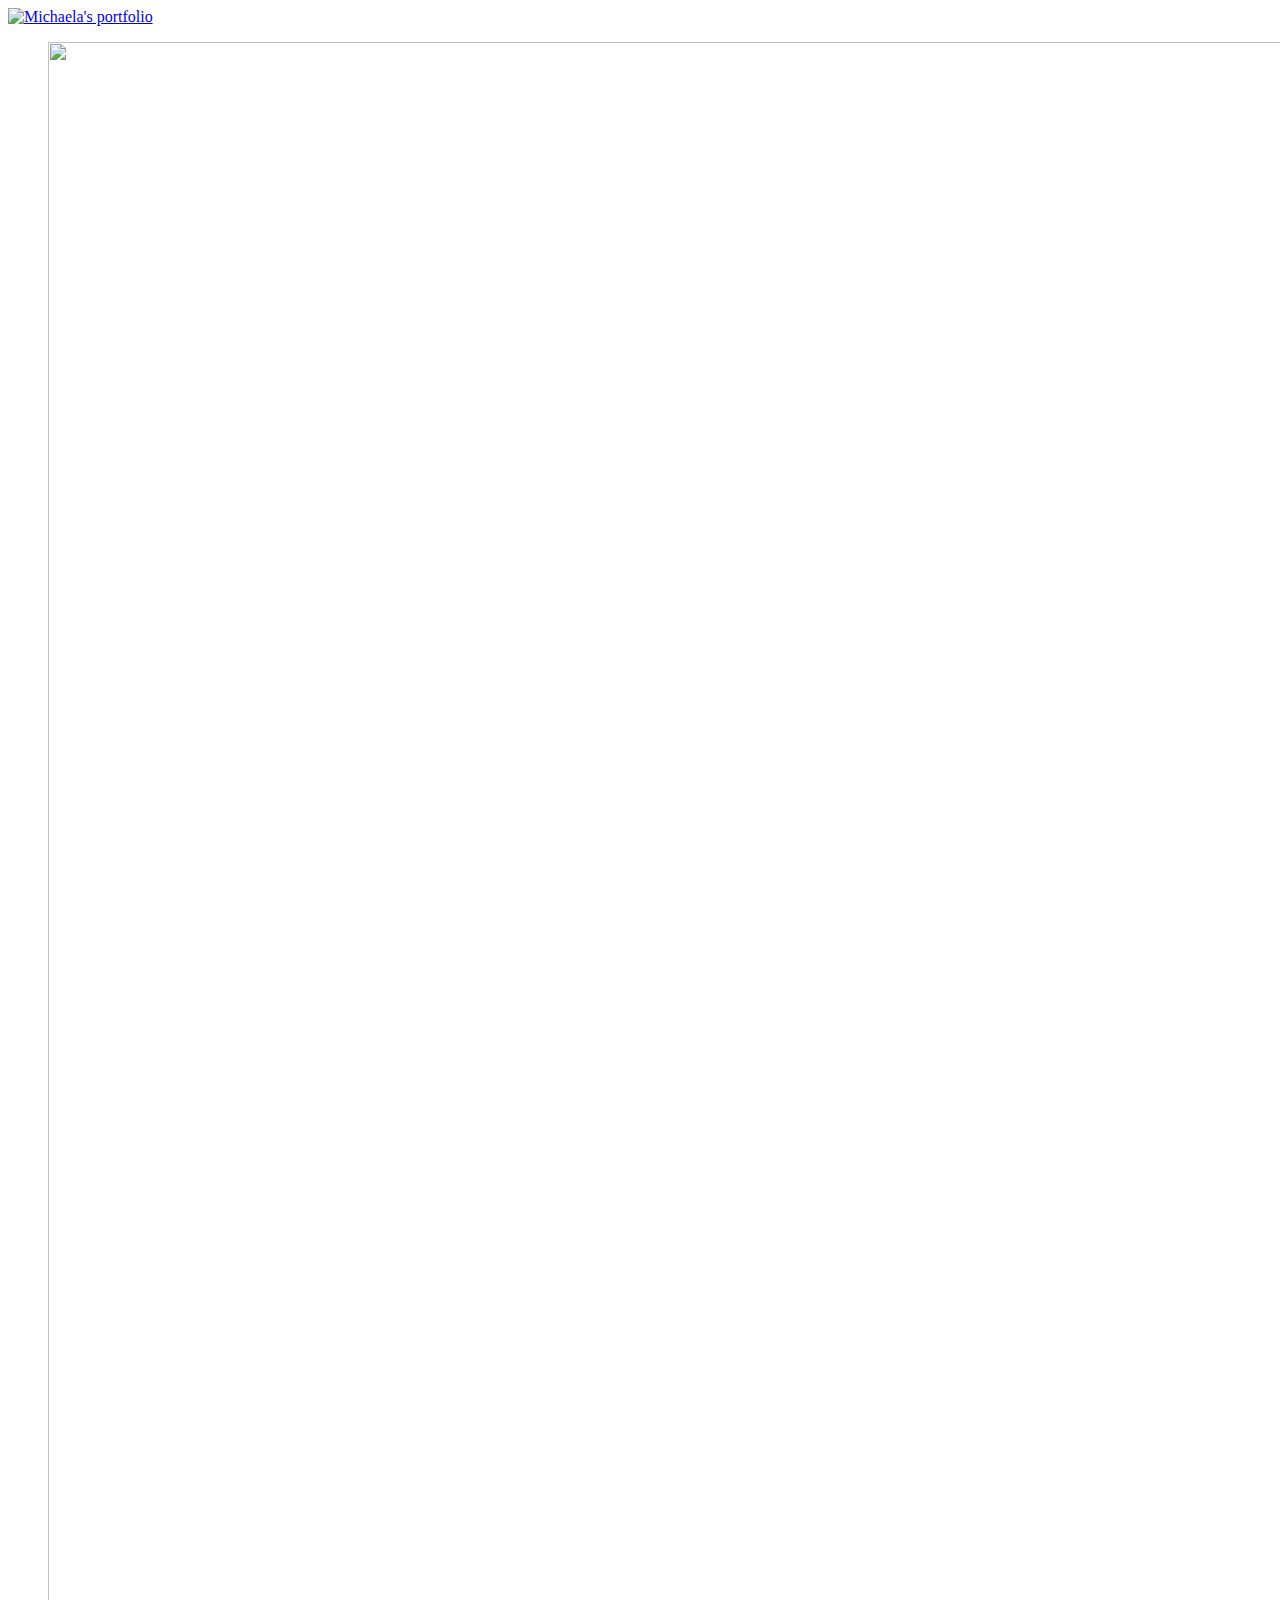
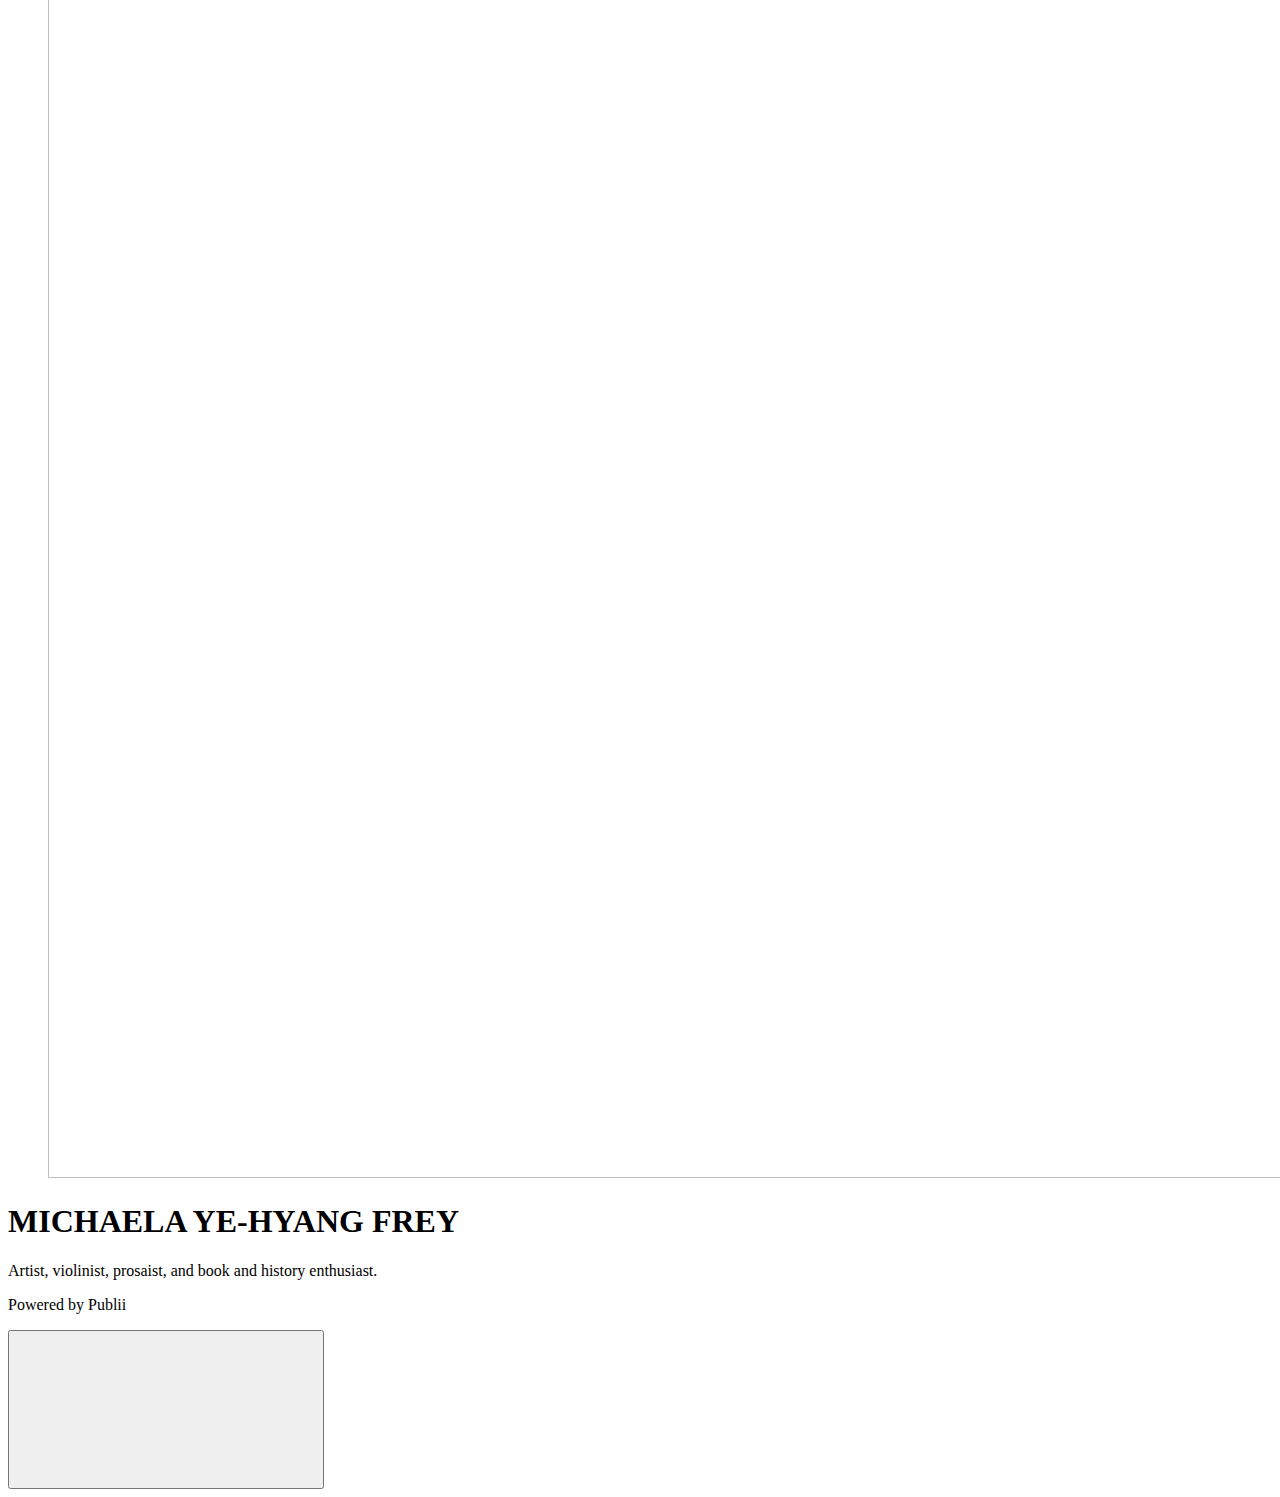
==== index.html @ c2084ca4 "Updated from Publii" ====
<!DOCTYPE html><html lang="en-gb"><head><meta charset="utf-8"><meta http-equiv="X-UA-Compatible" content="IE=edge"><meta name="viewport" content="width=device-width,initial-scale=1"><title>Michaela&#x27;s portfolio</title><meta name="description" content="The humble abode of an enthusiastic writer."><meta name="generator" content="Publii Open-Source CMS for Static Site"><link rel="canonical" href="https://micha.arceus.day/"><link rel="alternate" type="application/atom+xml" href="https://micha.arceus.day/feed.xml"><link rel="alternate" type="application/json" href="https://micha.arceus.day/feed.json"><meta property="og:title" content="Michaela's portfolio"><meta property="og:image" content="https://micha.arceus.day/media/website/strawberry.png"><meta property="og:image:width" content="20"><meta property="og:image:height" content="20"><meta property="og:site_name" content="Michaela's portfolio"><meta property="og:description" content="The humble abode of an enthusiastic writer."><meta property="og:url" content="https://micha.arceus.day/"><meta property="og:type" content="website"><link rel="preload" href="https://micha.arceus.day/assets/dynamic/fonts/sourcecodepro/sourcecodepro.woff2" as="font" type="font/woff2" crossorigin><link rel="stylesheet" href="https://micha.arceus.day/assets/css/style.css?v=00cc5878ca796b5f8dd4d20755d69d05"><script type="application/ld+json">{"@context":"http://schema.org","@type":"Organization","name":"Michaela's portfolio","logo":"https://micha.arceus.day/media/website/strawberry.png","url":"https://micha.arceus.day/"}</script><noscript><style>img[loading] {
                    opacity: 1;
                }</style></noscript></head><body><div class="site-container"><header class="top" id="js-header"><a class="logo" href="https://micha.arceus.day/"><img src="https://micha.arceus.day/media/website/strawberry.png" alt="Michaela&#x27;s portfolio" width="20" height="20"></a></header><main><div class="hero"><figure class="hero__image hero__image--overlay"><img src="https://micha.arceus.day/media/website/DSC01634.JPEG" srcset="https://micha.arceus.day/media/website/responsive/DSC01634-xs.JPEG 300w, https://micha.arceus.day/media/website/responsive/DSC01634-sm.JPEG 480w, https://micha.arceus.day/media/website/responsive/DSC01634-md.JPEG 768w, https://micha.arceus.day/media/website/responsive/DSC01634-lg.JPEG 1024w, https://micha.arceus.day/media/website/responsive/DSC01634-xl.JPEG 1360w, https://micha.arceus.day/media/website/responsive/DSC01634-2xl.JPEG 1600w" sizes="100vw" loading="eager" width="3648" height="2736" alt=""></figure><header class="hero__content"><div class="wrapper"><h1>MICHAELA YE-HYANG FREY</h1><p>Artist, violinist, prosaist, and book and history enthusiast.</p></div></header></div><div class="feed"></div></main><footer class="footer"><div class="footer__copyright"><p>Powered by Publii</p></div><button onclick="backToTopFunction()" id="backToTop" class="footer__bttop" aria-label="Back to top" title="Back to top"><svg><use xlink:href="https://micha.arceus.day/assets/svg/svg-map.svg#toparrow"/></svg></button></footer></div><script defer="defer" src="https://micha.arceus.day/assets/js/scripts.min.js?v=f47c11534595205f20935f0db2a62a85"></script><script>window.publiiThemeMenuConfig={mobileMenuMode:'sidebar',animationSpeed:300,submenuWidth: 'auto',doubleClickTime:500,mobileMenuExpandableSubmenus:true,relatedContainerForOverlayMenuSelector:'.top'};</script><script>var images = document.querySelectorAll('img[loading]');
        for (var i = 0; i < images.length; i++) {
            if (images[i].complete) {
                images[i].classList.add('is-loaded');
            } else {
                images[i].addEventListener('load', function () {
                    this.classList.add('is-loaded');
                }, false);
            }
        }</script></body></html>
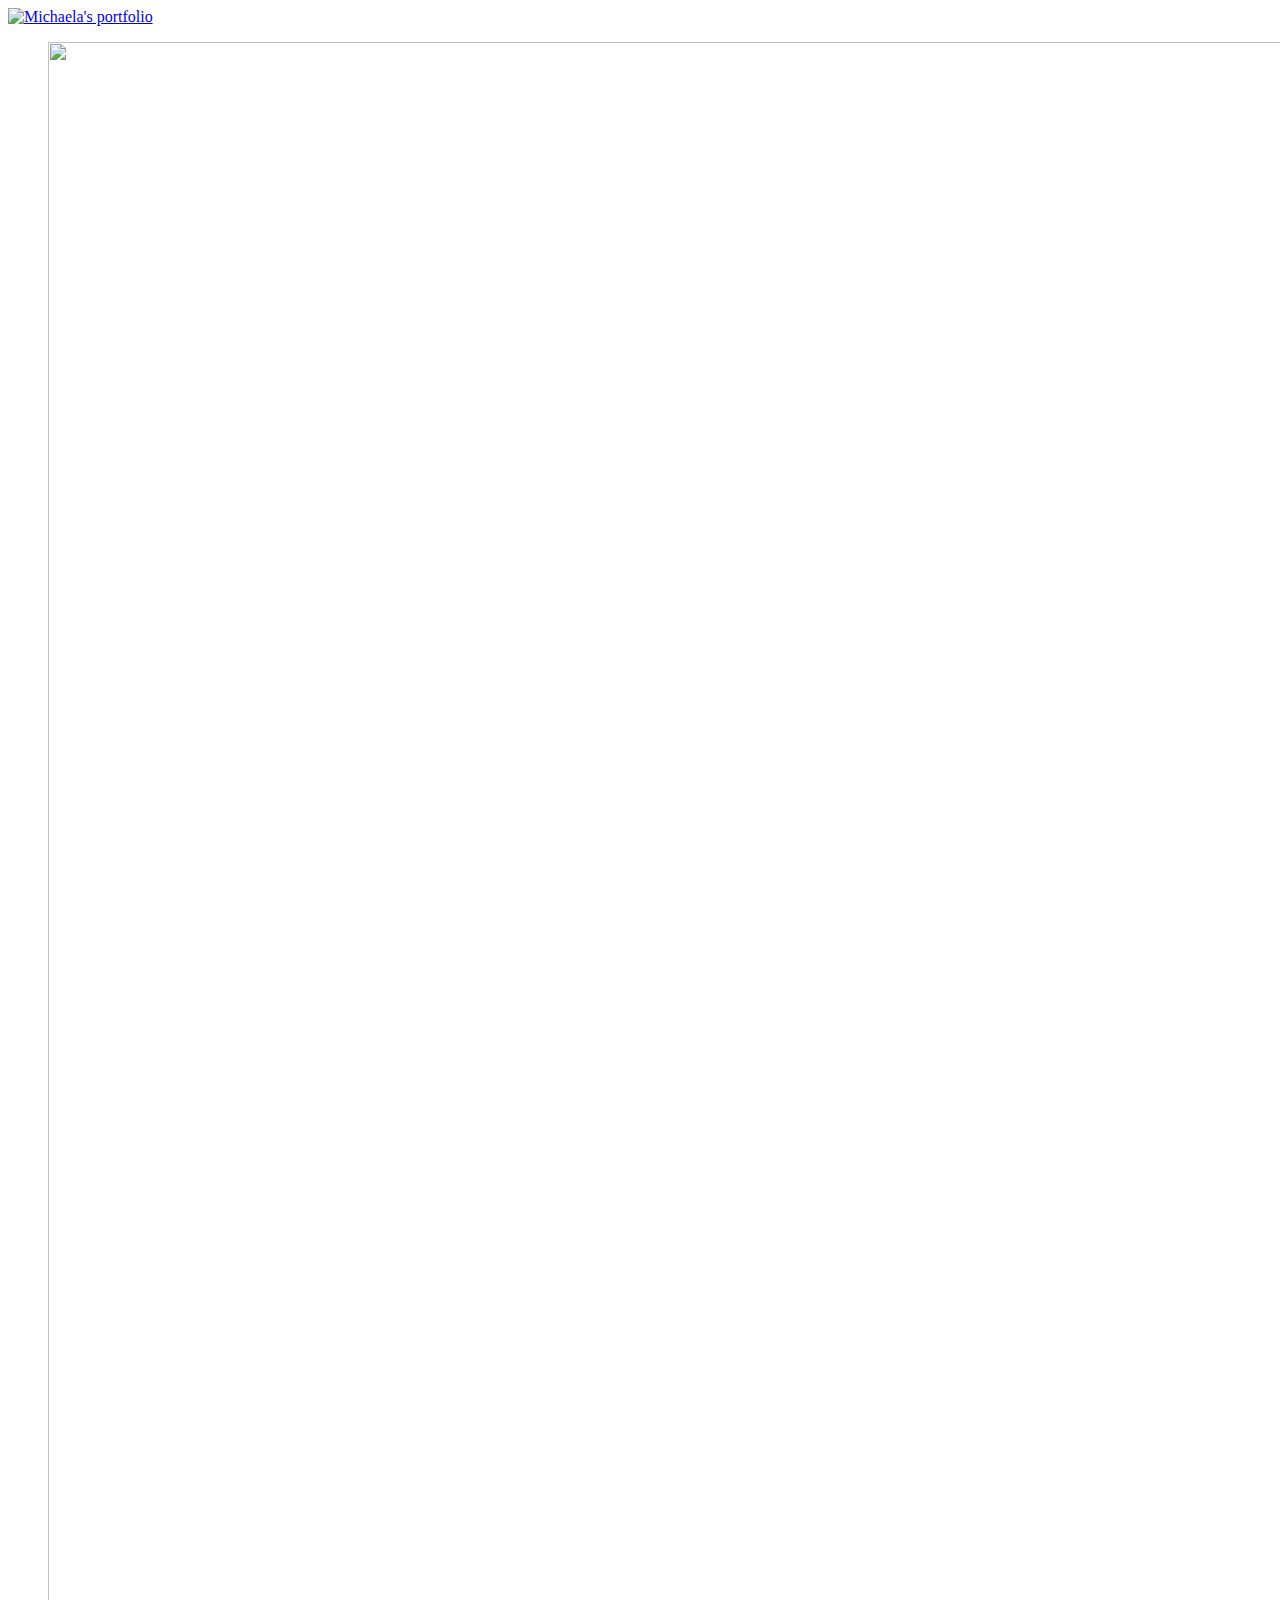
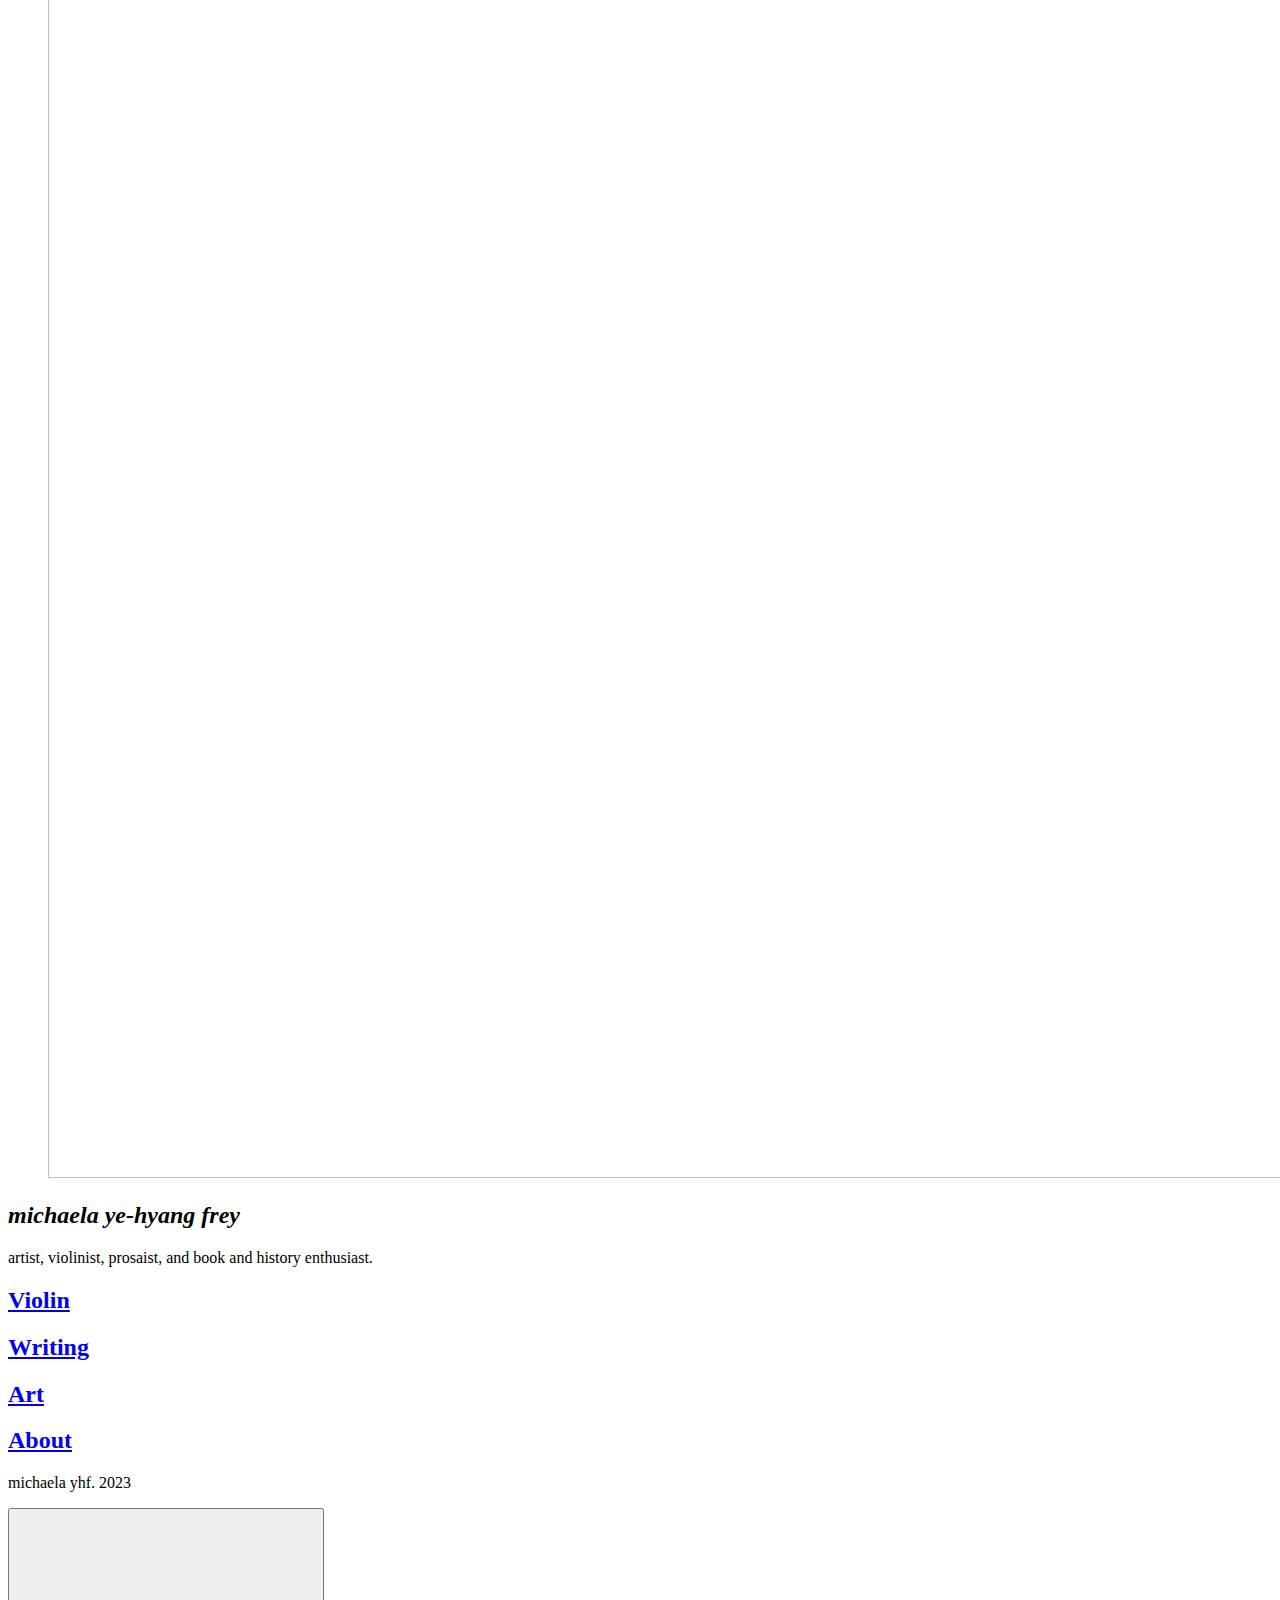
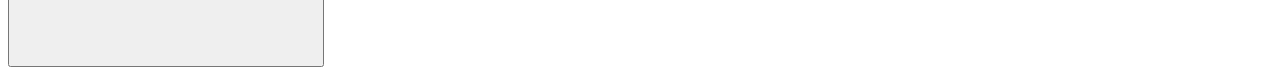
==== commit 2f867beb: "Updated from Publii" ====
--- a/index.html
+++ b/index.html
@@ -1,6 +1,6 @@
-<!DOCTYPE html><html lang="en-gb"><head><meta charset="utf-8"><meta http-equiv="X-UA-Compatible" content="IE=edge"><meta name="viewport" content="width=device-width,initial-scale=1"><title>Michaela&#x27;s portfolio</title><meta name="description" content="The humble abode of an enthusiastic writer."><meta name="generator" content="Publii Open-Source CMS for Static Site"><link rel="canonical" href="https://micha.arceus.day/"><link rel="alternate" type="application/atom+xml" href="https://micha.arceus.day/feed.xml"><link rel="alternate" type="application/json" href="https://micha.arceus.day/feed.json"><meta property="og:title" content="Michaela's portfolio"><meta property="og:image" content="https://micha.arceus.day/media/website/strawberry.png"><meta property="og:image:width" content="20"><meta property="og:image:height" content="20"><meta property="og:site_name" content="Michaela's portfolio"><meta property="og:description" content="The humble abode of an enthusiastic writer."><meta property="og:url" content="https://micha.arceus.day/"><meta property="og:type" content="website"><link rel="preload" href="https://micha.arceus.day/assets/dynamic/fonts/sourcecodepro/sourcecodepro.woff2" as="font" type="font/woff2" crossorigin><link rel="stylesheet" href="https://micha.arceus.day/assets/css/style.css?v=00cc5878ca796b5f8dd4d20755d69d05"><script type="application/ld+json">{"@context":"http://schema.org","@type":"Organization","name":"Michaela's portfolio","logo":"https://micha.arceus.day/media/website/strawberry.png","url":"https://micha.arceus.day/"}</script><noscript><style>img[loading] {
+<!DOCTYPE html><html lang="en-gb"><head><meta charset="utf-8"><meta http-equiv="X-UA-Compatible" content="IE=edge"><meta name="viewport" content="width=device-width,initial-scale=1"><title>Michaela&#x27;s portfolio</title><meta name="description" content="The humble abode of an enthusiastic writer."><meta name="generator" content="Publii Open-Source CMS for Static Site"><link rel="canonical" href="https://micha.arceus.day/"><link rel="alternate" type="application/atom+xml" href="https://micha.arceus.day/feed.xml"><link rel="alternate" type="application/json" href="https://micha.arceus.day/feed.json"><meta property="og:title" content="Michaela's portfolio"><meta property="og:image" content="https://micha.arceus.day/media/website/IMG_1855-modified.png"><meta property="og:image:width" content="243"><meta property="og:image:height" content="243"><meta property="og:site_name" content="Michaela's portfolio"><meta property="og:description" content="The humble abode of an enthusiastic writer."><meta property="og:url" content="https://micha.arceus.day/"><meta property="og:type" content="website"><link rel="preload" href="https://micha.arceus.day/assets/dynamic/fonts/redhatmono/redhatmono.woff2" as="font" type="font/woff2" crossorigin><link rel="stylesheet" href="https://micha.arceus.day/assets/css/style.css?v=e169bb77e72ad00c966b0ca9eb0247f8"><script type="application/ld+json">{"@context":"http://schema.org","@type":"Organization","name":"Michaela's portfolio","logo":"https://micha.arceus.day/media/website/IMG_1855-modified.png","url":"https://micha.arceus.day/"}</script><noscript><style>img[loading] {
                     opacity: 1;
-                }</style></noscript></head><body><div class="site-container"><header class="top" id="js-header"><a class="logo" href="https://micha.arceus.day/"><img src="https://micha.arceus.day/media/website/strawberry.png" alt="Michaela&#x27;s portfolio" width="20" height="20"></a></header><main><div class="hero"><figure class="hero__image hero__image--overlay"><img src="https://micha.arceus.day/media/website/DSC01634.JPEG" srcset="https://micha.arceus.day/media/website/responsive/DSC01634-xs.JPEG 300w, https://micha.arceus.day/media/website/responsive/DSC01634-sm.JPEG 480w, https://micha.arceus.day/media/website/responsive/DSC01634-md.JPEG 768w, https://micha.arceus.day/media/website/responsive/DSC01634-lg.JPEG 1024w, https://micha.arceus.day/media/website/responsive/DSC01634-xl.JPEG 1360w, https://micha.arceus.day/media/website/responsive/DSC01634-2xl.JPEG 1600w" sizes="100vw" loading="eager" width="3648" height="2736" alt=""></figure><header class="hero__content"><div class="wrapper"><h1>MICHAELA YE-HYANG FREY</h1><p>Artist, violinist, prosaist, and book and history enthusiast.</p></div></header></div><div class="feed"></div></main><footer class="footer"><div class="footer__copyright"><p>Powered by Publii</p></div><button onclick="backToTopFunction()" id="backToTop" class="footer__bttop" aria-label="Back to top" title="Back to top"><svg><use xlink:href="https://micha.arceus.day/assets/svg/svg-map.svg#toparrow"/></svg></button></footer></div><script defer="defer" src="https://micha.arceus.day/assets/js/scripts.min.js?v=f47c11534595205f20935f0db2a62a85"></script><script>window.publiiThemeMenuConfig={mobileMenuMode:'sidebar',animationSpeed:300,submenuWidth: 'auto',doubleClickTime:500,mobileMenuExpandableSubmenus:true,relatedContainerForOverlayMenuSelector:'.top'};</script><script>var images = document.querySelectorAll('img[loading]');
+                }</style></noscript></head><body><div class="site-container"><header class="top" id="js-header"><a class="logo" href="https://micha.arceus.day/"><img src="https://micha.arceus.day/media/website/IMG_1855-modified.png" alt="Michaela&#x27;s portfolio" width="243" height="243"></a></header><main><div class="hero"><figure class="hero__image hero__image--overlay"><img src="https://micha.arceus.day/media/website/DSC01641.JPEG" srcset="https://micha.arceus.day/media/website/responsive/DSC01641-xs.JPEG 300w, https://micha.arceus.day/media/website/responsive/DSC01641-sm.JPEG 480w, https://micha.arceus.day/media/website/responsive/DSC01641-md.JPEG 768w, https://micha.arceus.day/media/website/responsive/DSC01641-lg.JPEG 1024w, https://micha.arceus.day/media/website/responsive/DSC01641-xl.JPEG 1360w, https://micha.arceus.day/media/website/responsive/DSC01641-2xl.JPEG 1600w" sizes="100vw" loading="eager" width="3648" height="2736" alt=""></figure><header class="hero__content"><div class="wrapper"><h2><em>michaela ye-hyang frey</em></h2><p>artist, violinist, prosaist, and book and history enthusiast.</p></div></header></div><div class="feed"><article class="feed__item"><header class="wrapper"><div class="feed__meta"></div><h2><a href="https://micha.arceus.day/violin.html">Violin</a></h2></header><div class="wrapper"><p></p></div></article><article class="feed__item"><header class="wrapper"><div class="feed__meta"></div><h2><a href="https://micha.arceus.day/writing.html">Writing</a></h2></header><div class="wrapper"><p></p></div></article><article class="feed__item"><header class="wrapper"><div class="feed__meta"></div><h2><a href="https://micha.arceus.day/art.html">Art</a></h2></header><div class="wrapper"><p></p></div></article><article class="feed__item"><header class="wrapper"><div class="feed__meta"></div><h2><a href="https://micha.arceus.day/michaela-ye-hyang-frey-2.html">About</a></h2></header><div class="wrapper"></div></article></div></main><footer class="footer"><div class="footer__copyright"><p>michaela yhf. 2023</p></div><button onclick="backToTopFunction()" id="backToTop" class="footer__bttop" aria-label="Back to top" title="Back to top"><svg><use xlink:href="https://micha.arceus.day/assets/svg/svg-map.svg#toparrow"/></svg></button></footer></div><script defer="defer" src="https://micha.arceus.day/assets/js/scripts.min.js?v=f47c11534595205f20935f0db2a62a85"></script><script>window.publiiThemeMenuConfig={mobileMenuMode:'sidebar',animationSpeed:300,submenuWidth: 240,doubleClickTime:500,mobileMenuExpandableSubmenus:true,relatedContainerForOverlayMenuSelector:'.top'};</script><script>var images = document.querySelectorAll('img[loading]');
         for (var i = 0; i < images.length; i++) {
             if (images[i].complete) {
                 images[i].classList.add('is-loaded');
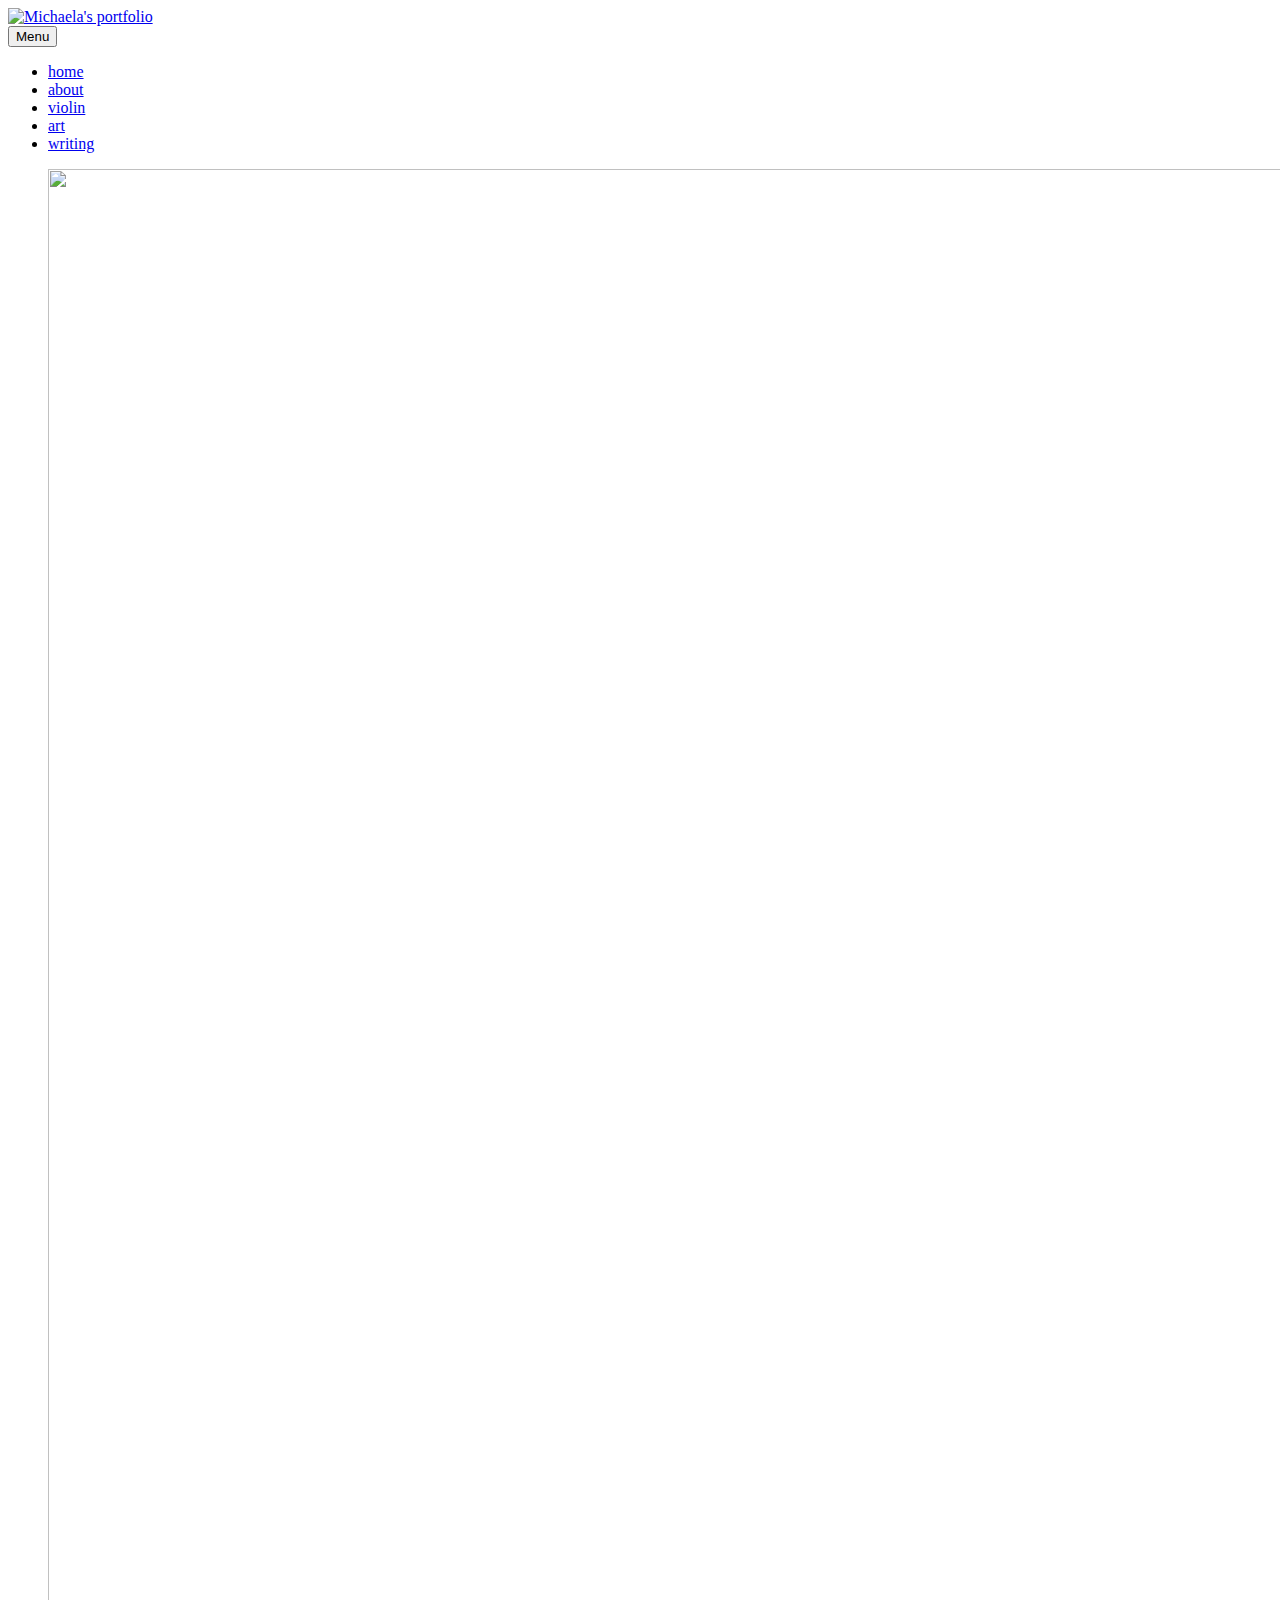
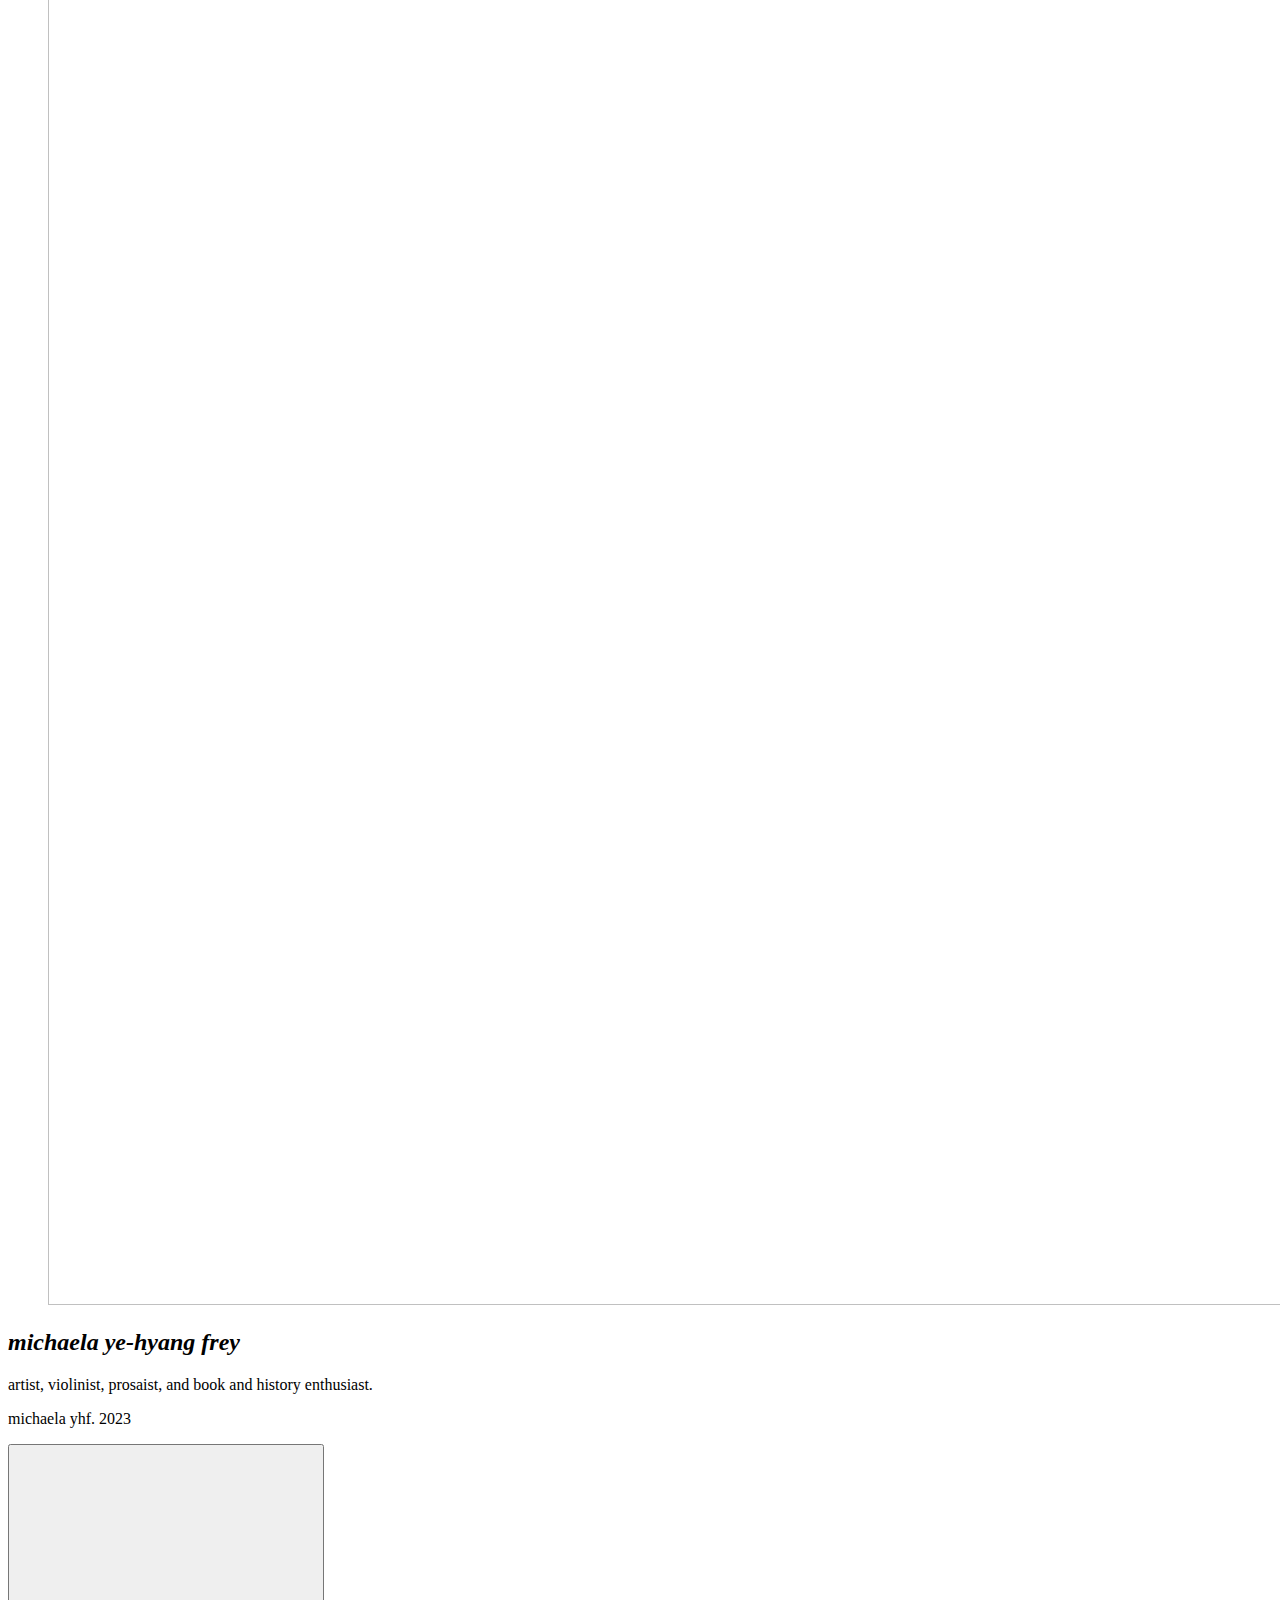
==== commit b99b7e57: "Updated from Publii" ====
--- a/index.html
+++ b/index.html
@@ -1,6 +1,6 @@
-<!DOCTYPE html><html lang="en-gb"><head><meta charset="utf-8"><meta http-equiv="X-UA-Compatible" content="IE=edge"><meta name="viewport" content="width=device-width,initial-scale=1"><title>Michaela&#x27;s portfolio</title><meta name="description" content="The humble abode of an enthusiastic writer."><meta name="generator" content="Publii Open-Source CMS for Static Site"><link rel="canonical" href="https://micha.arceus.day/"><link rel="alternate" type="application/atom+xml" href="https://micha.arceus.day/feed.xml"><link rel="alternate" type="application/json" href="https://micha.arceus.day/feed.json"><meta property="og:title" content="Michaela's portfolio"><meta property="og:image" content="https://micha.arceus.day/media/website/IMG_1855-modified.png"><meta property="og:image:width" content="243"><meta property="og:image:height" content="243"><meta property="og:site_name" content="Michaela's portfolio"><meta property="og:description" content="The humble abode of an enthusiastic writer."><meta property="og:url" content="https://micha.arceus.day/"><meta property="og:type" content="website"><link rel="preload" href="https://micha.arceus.day/assets/dynamic/fonts/redhatmono/redhatmono.woff2" as="font" type="font/woff2" crossorigin><link rel="stylesheet" href="https://micha.arceus.day/assets/css/style.css?v=e169bb77e72ad00c966b0ca9eb0247f8"><script type="application/ld+json">{"@context":"http://schema.org","@type":"Organization","name":"Michaela's portfolio","logo":"https://micha.arceus.day/media/website/IMG_1855-modified.png","url":"https://micha.arceus.day/"}</script><noscript><style>img[loading] {
+<!DOCTYPE html><html lang="en-gb"><head><meta charset="utf-8"><meta http-equiv="X-UA-Compatible" content="IE=edge"><meta name="viewport" content="width=device-width,initial-scale=1"><title>Michaela&#x27;s portfolio</title><meta name="description" content="The humble abode of an enthusiastic writer."><meta name="generator" content="Publii Open-Source CMS for Static Site"><link rel="canonical" href="https://micha.arceus.day/"><link rel="alternate" type="application/atom+xml" href="https://micha.arceus.day/feed.xml"><link rel="alternate" type="application/json" href="https://micha.arceus.day/feed.json"><meta property="og:title" content="Michaela's portfolio"><meta property="og:image" content="https://micha.arceus.day/media/website/IMG_1855-modified.png"><meta property="og:image:width" content="243"><meta property="og:image:height" content="243"><meta property="og:site_name" content="Michaela's portfolio"><meta property="og:description" content="The humble abode of an enthusiastic writer."><meta property="og:url" content="https://micha.arceus.day/"><meta property="og:type" content="website"><link rel="preload" href="https://micha.arceus.day/assets/dynamic/fonts/redhatmono/redhatmono.woff2" as="font" type="font/woff2" crossorigin><link rel="stylesheet" href="https://micha.arceus.day/assets/css/style.css?v=5adadc4361b81693410116a56cea5d18"><script type="application/ld+json">{"@context":"http://schema.org","@type":"Organization","name":"Michaela's portfolio","logo":"https://micha.arceus.day/media/website/IMG_1855-modified.png","url":"https://micha.arceus.day/","sameAs":[]}</script><noscript><style>img[loading] {
                     opacity: 1;
-                }</style></noscript></head><body><div class="site-container"><header class="top" id="js-header"><a class="logo" href="https://micha.arceus.day/"><img src="https://micha.arceus.day/media/website/IMG_1855-modified.png" alt="Michaela&#x27;s portfolio" width="243" height="243"></a></header><main><div class="hero"><figure class="hero__image hero__image--overlay"><img src="https://micha.arceus.day/media/website/DSC01641.JPEG" srcset="https://micha.arceus.day/media/website/responsive/DSC01641-xs.JPEG 300w, https://micha.arceus.day/media/website/responsive/DSC01641-sm.JPEG 480w, https://micha.arceus.day/media/website/responsive/DSC01641-md.JPEG 768w, https://micha.arceus.day/media/website/responsive/DSC01641-lg.JPEG 1024w, https://micha.arceus.day/media/website/responsive/DSC01641-xl.JPEG 1360w, https://micha.arceus.day/media/website/responsive/DSC01641-2xl.JPEG 1600w" sizes="100vw" loading="eager" width="3648" height="2736" alt=""></figure><header class="hero__content"><div class="wrapper"><h2><em>michaela ye-hyang frey</em></h2><p>artist, violinist, prosaist, and book and history enthusiast.</p></div></header></div><div class="feed"><article class="feed__item"><header class="wrapper"><div class="feed__meta"></div><h2><a href="https://micha.arceus.day/violin.html">Violin</a></h2></header><div class="wrapper"><p></p></div></article><article class="feed__item"><header class="wrapper"><div class="feed__meta"></div><h2><a href="https://micha.arceus.day/writing.html">Writing</a></h2></header><div class="wrapper"><p></p></div></article><article class="feed__item"><header class="wrapper"><div class="feed__meta"></div><h2><a href="https://micha.arceus.day/art.html">Art</a></h2></header><div class="wrapper"><p></p></div></article><article class="feed__item"><header class="wrapper"><div class="feed__meta"></div><h2><a href="https://micha.arceus.day/michaela-ye-hyang-frey-2.html">About</a></h2></header><div class="wrapper"></div></article></div></main><footer class="footer"><div class="footer__copyright"><p>michaela yhf. 2023</p></div><button onclick="backToTopFunction()" id="backToTop" class="footer__bttop" aria-label="Back to top" title="Back to top"><svg><use xlink:href="https://micha.arceus.day/assets/svg/svg-map.svg#toparrow"/></svg></button></footer></div><script defer="defer" src="https://micha.arceus.day/assets/js/scripts.min.js?v=f47c11534595205f20935f0db2a62a85"></script><script>window.publiiThemeMenuConfig={mobileMenuMode:'sidebar',animationSpeed:300,submenuWidth: 240,doubleClickTime:500,mobileMenuExpandableSubmenus:true,relatedContainerForOverlayMenuSelector:'.top'};</script><script>var images = document.querySelectorAll('img[loading]');
+                }</style></noscript></head><body><div class="site-container"><header class="top" id="js-header"><a class="logo" href="https://micha.arceus.day/"><img src="https://micha.arceus.day/media/website/IMG_1855-modified.png" alt="Michaela&#x27;s portfolio" width="243" height="243"></a><nav class="navbar js-navbar"><button class="navbar__toggle js-toggle" aria-label="Menu" aria-haspopup="true" aria-expanded="false"><span class="navbar__toggle-box"><span class="navbar__toggle-inner">Menu</span></span></button><ul class="navbar__menu"><li class="active"><a href="https://micha.arceus.day/" target="_self">home</a></li><li><a href="https://micha.arceus.day/michaela-ye-hyang-frey-2.html" target="_self">about</a></li><li><a href="https://micha.arceus.day/violin.html" target="_self">violin</a></li><li><a href="https://micha.arceus.day/art.html" target="_self">art</a></li><li><a href="https://micha.arceus.day/writing.html" target="_self">writing</a></li></ul></nav></header><main><div class="hero"><figure class="hero__image hero__image--overlay"><img src="https://micha.arceus.day/media/website/DSC01641-2.JPEG" srcset="https://micha.arceus.day/media/website/responsive/DSC01641-2-xs.JPEG 300w, https://micha.arceus.day/media/website/responsive/DSC01641-2-sm.JPEG 480w, https://micha.arceus.day/media/website/responsive/DSC01641-2-md.JPEG 768w, https://micha.arceus.day/media/website/responsive/DSC01641-2-lg.JPEG 1024w, https://micha.arceus.day/media/website/responsive/DSC01641-2-xl.JPEG 1360w, https://micha.arceus.day/media/website/responsive/DSC01641-2-2xl.JPEG 1600w" sizes="100vw" loading="eager" width="3648" height="2736" alt=""></figure><header class="hero__content"><div class="wrapper"><h2><em>michaela ye-hyang frey</em></h2><p>artist, violinist, prosaist, and book and history enthusiast.</p></div></header></div><div class="feed"></div></main><footer class="footer"><div class="footer__social"></div><div class="footer__copyright"><p>michaela yhf. 2023</p></div><button onclick="backToTopFunction()" id="backToTop" class="footer__bttop" aria-label="Back to top" title="Back to top"><svg><use xlink:href="https://micha.arceus.day/assets/svg/svg-map.svg#toparrow"/></svg></button></footer></div><script defer="defer" src="https://micha.arceus.day/assets/js/scripts.min.js?v=f47c11534595205f20935f0db2a62a85"></script><script>window.publiiThemeMenuConfig={mobileMenuMode:'sidebar',animationSpeed:300,submenuWidth: 'auto',doubleClickTime:500,mobileMenuExpandableSubmenus:true,relatedContainerForOverlayMenuSelector:'.top'};</script><script>var images = document.querySelectorAll('img[loading]');
         for (var i = 0; i < images.length; i++) {
             if (images[i].complete) {
                 images[i].classList.add('is-loaded');
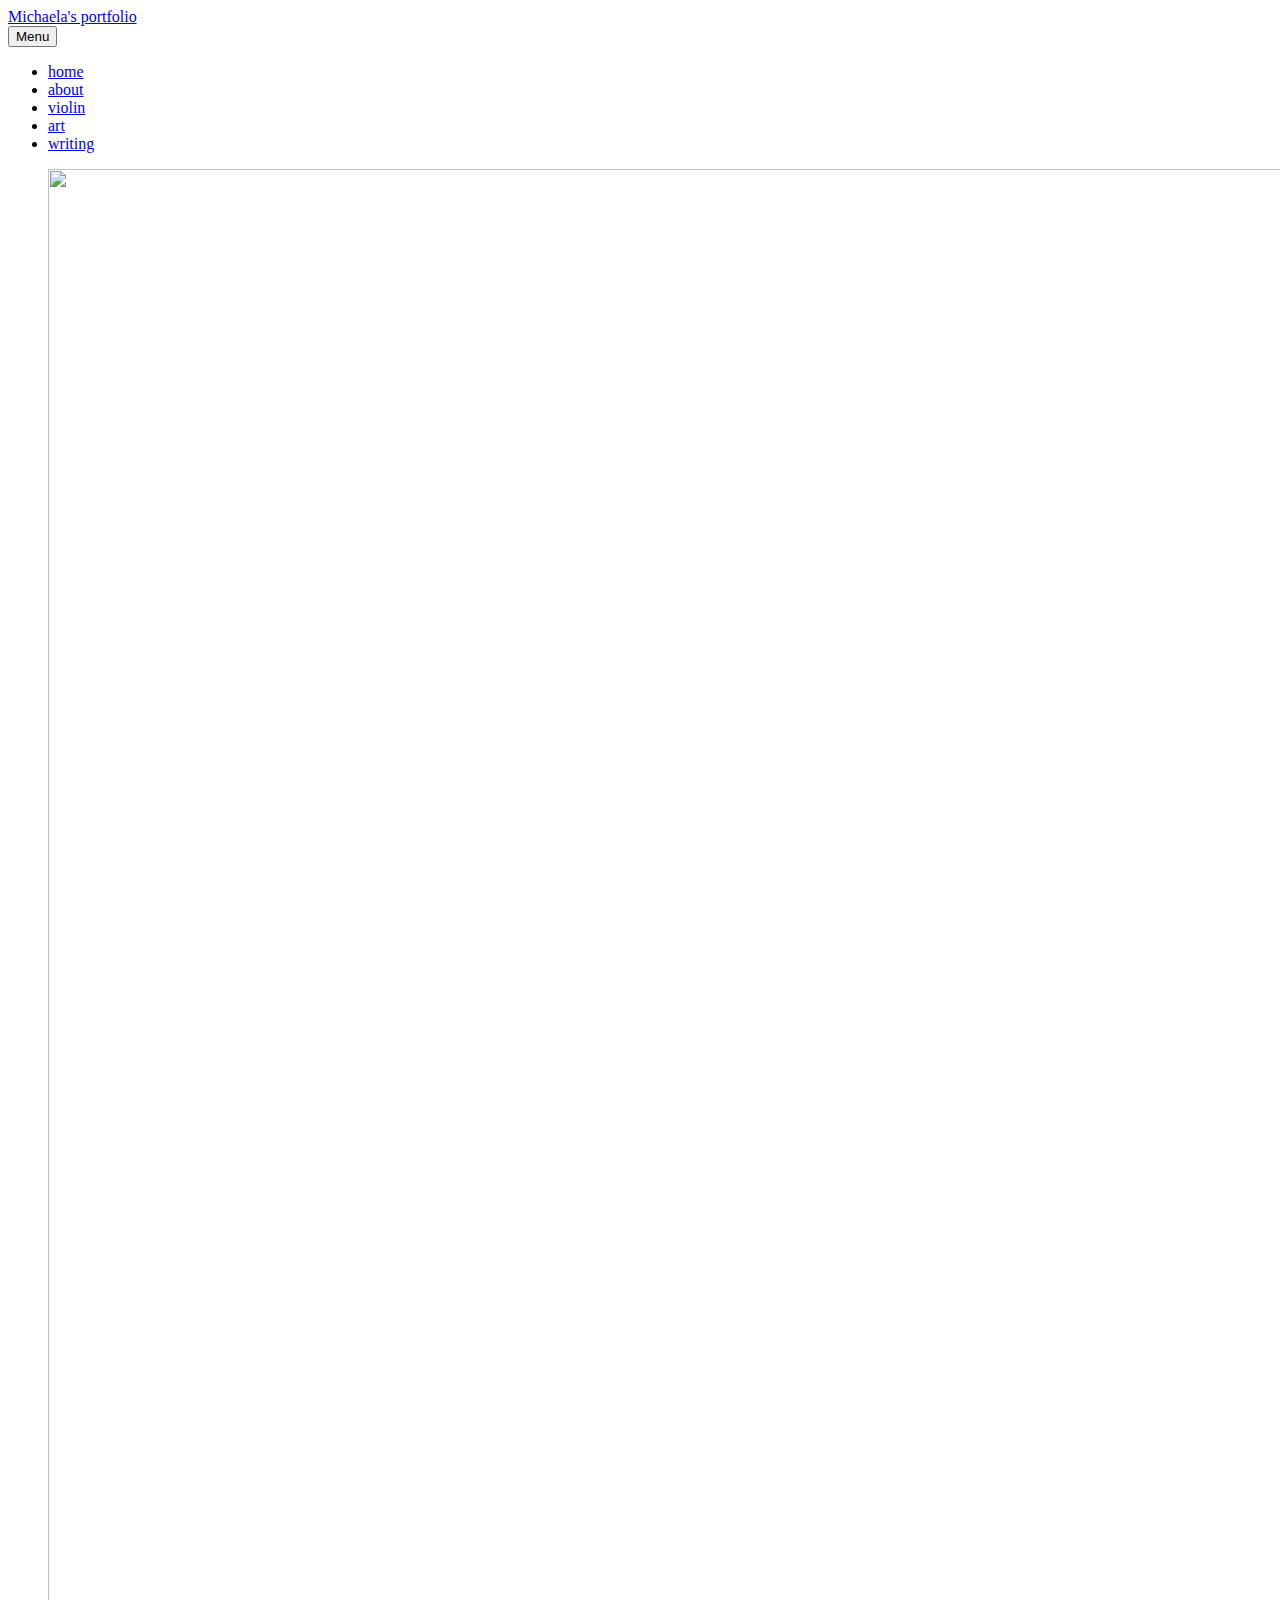
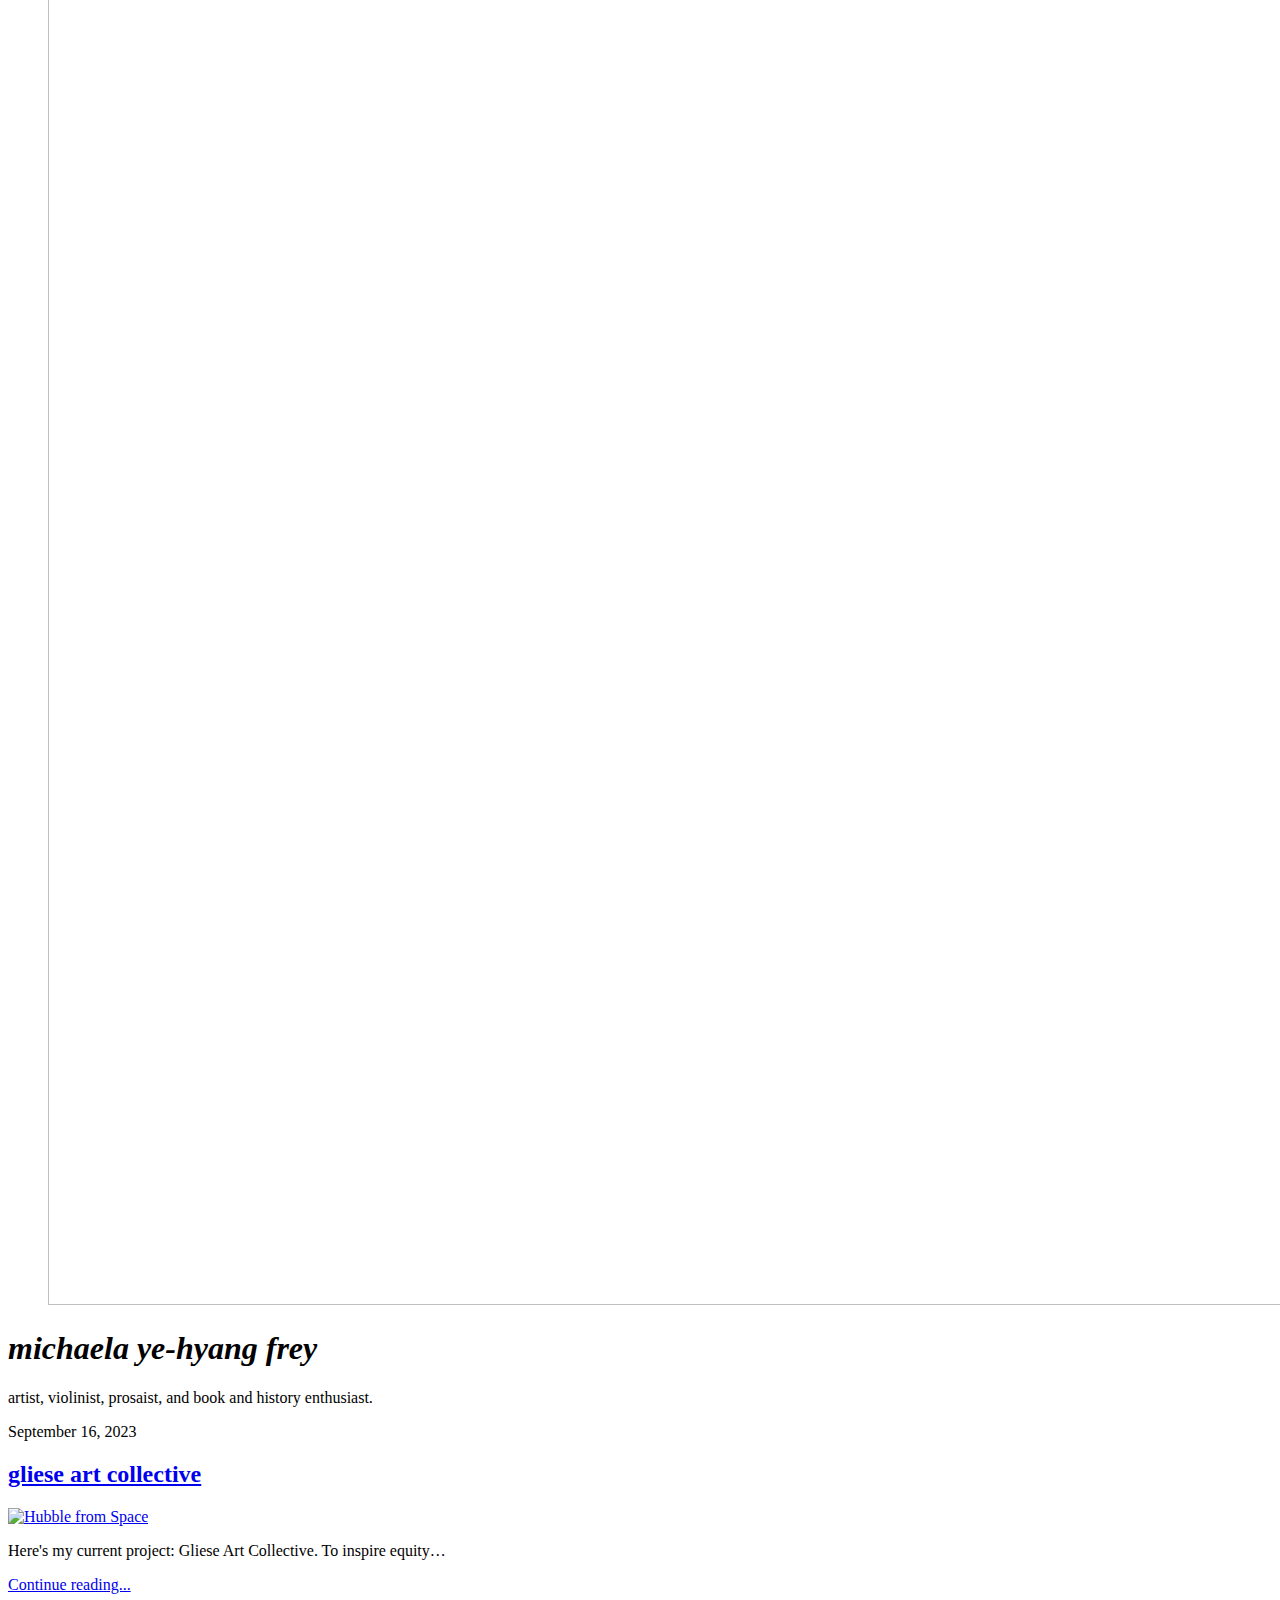
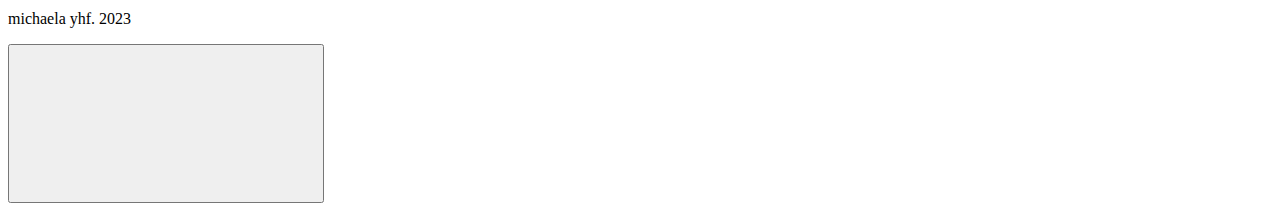
==== commit f8e1621d: "Updated from Publii" ====
--- a/index.html
+++ b/index.html
@@ -1,6 +1,6 @@
-<!DOCTYPE html><html lang="en-gb"><head><meta charset="utf-8"><meta http-equiv="X-UA-Compatible" content="IE=edge"><meta name="viewport" content="width=device-width,initial-scale=1"><title>Michaela&#x27;s portfolio</title><meta name="description" content="The humble abode of an enthusiastic writer."><meta name="generator" content="Publii Open-Source CMS for Static Site"><link rel="canonical" href="https://micha.arceus.day/"><link rel="alternate" type="application/atom+xml" href="https://micha.arceus.day/feed.xml"><link rel="alternate" type="application/json" href="https://micha.arceus.day/feed.json"><meta property="og:title" content="Michaela's portfolio"><meta property="og:image" content="https://micha.arceus.day/media/website/IMG_1855-modified.png"><meta property="og:image:width" content="243"><meta property="og:image:height" content="243"><meta property="og:site_name" content="Michaela's portfolio"><meta property="og:description" content="The humble abode of an enthusiastic writer."><meta property="og:url" content="https://micha.arceus.day/"><meta property="og:type" content="website"><link rel="preload" href="https://micha.arceus.day/assets/dynamic/fonts/redhatmono/redhatmono.woff2" as="font" type="font/woff2" crossorigin><link rel="stylesheet" href="https://micha.arceus.day/assets/css/style.css?v=5adadc4361b81693410116a56cea5d18"><script type="application/ld+json">{"@context":"http://schema.org","@type":"Organization","name":"Michaela's portfolio","logo":"https://micha.arceus.day/media/website/IMG_1855-modified.png","url":"https://micha.arceus.day/","sameAs":[]}</script><noscript><style>img[loading] {
+<!DOCTYPE html><html lang="en-gb"><head><meta charset="utf-8"><meta http-equiv="X-UA-Compatible" content="IE=edge"><meta name="viewport" content="width=device-width,initial-scale=1"><title>Michaela&#x27;s portfolio</title><meta name="description" content="The humble abode of an enthusiastic writer."><meta name="generator" content="Publii Open-Source CMS for Static Site"><link rel="canonical" href="https://micha.arceus.day/"><link rel="alternate" type="application/atom+xml" href="https://micha.arceus.day/feed.xml"><link rel="alternate" type="application/json" href="https://micha.arceus.day/feed.json"><meta property="og:title" content="Michaela's portfolio"><meta property="og:site_name" content="Michaela's portfolio"><meta property="og:description" content="The humble abode of an enthusiastic writer."><meta property="og:url" content="https://micha.arceus.day/"><meta property="og:type" content="website"><link rel="shortcut icon" href="https://micha.arceus.day/media/website/favicon-2.ico" type="image/x-icon"><link rel="preload" href="https://micha.arceus.day/assets/dynamic/fonts/redhatmono/redhatmono.woff2" as="font" type="font/woff2" crossorigin><link rel="stylesheet" href="https://micha.arceus.day/assets/css/style.css?v=5fd9aa8a9c6bffa5d33ed83f36230fe4"><script type="application/ld+json">{"@context":"http://schema.org","@type":"Organization","name":"Michaela's portfolio","url":"https://micha.arceus.day/"}</script><noscript><style>img[loading] {
                     opacity: 1;
-                }</style></noscript></head><body><div class="site-container"><header class="top" id="js-header"><a class="logo" href="https://micha.arceus.day/"><img src="https://micha.arceus.day/media/website/IMG_1855-modified.png" alt="Michaela&#x27;s portfolio" width="243" height="243"></a><nav class="navbar js-navbar"><button class="navbar__toggle js-toggle" aria-label="Menu" aria-haspopup="true" aria-expanded="false"><span class="navbar__toggle-box"><span class="navbar__toggle-inner">Menu</span></span></button><ul class="navbar__menu"><li class="active"><a href="https://micha.arceus.day/" target="_self">home</a></li><li><a href="https://micha.arceus.day/michaela-ye-hyang-frey-2.html" target="_self">about</a></li><li><a href="https://micha.arceus.day/violin.html" target="_self">violin</a></li><li><a href="https://micha.arceus.day/art.html" target="_self">art</a></li><li><a href="https://micha.arceus.day/writing.html" target="_self">writing</a></li></ul></nav></header><main><div class="hero"><figure class="hero__image hero__image--overlay"><img src="https://micha.arceus.day/media/website/DSC01641-2.JPEG" srcset="https://micha.arceus.day/media/website/responsive/DSC01641-2-xs.JPEG 300w, https://micha.arceus.day/media/website/responsive/DSC01641-2-sm.JPEG 480w, https://micha.arceus.day/media/website/responsive/DSC01641-2-md.JPEG 768w, https://micha.arceus.day/media/website/responsive/DSC01641-2-lg.JPEG 1024w, https://micha.arceus.day/media/website/responsive/DSC01641-2-xl.JPEG 1360w, https://micha.arceus.day/media/website/responsive/DSC01641-2-2xl.JPEG 1600w" sizes="100vw" loading="eager" width="3648" height="2736" alt=""></figure><header class="hero__content"><div class="wrapper"><h2><em>michaela ye-hyang frey</em></h2><p>artist, violinist, prosaist, and book and history enthusiast.</p></div></header></div><div class="feed"></div></main><footer class="footer"><div class="footer__social"></div><div class="footer__copyright"><p>michaela yhf. 2023</p></div><button onclick="backToTopFunction()" id="backToTop" class="footer__bttop" aria-label="Back to top" title="Back to top"><svg><use xlink:href="https://micha.arceus.day/assets/svg/svg-map.svg#toparrow"/></svg></button></footer></div><script defer="defer" src="https://micha.arceus.day/assets/js/scripts.min.js?v=f47c11534595205f20935f0db2a62a85"></script><script>window.publiiThemeMenuConfig={mobileMenuMode:'sidebar',animationSpeed:300,submenuWidth: 'auto',doubleClickTime:500,mobileMenuExpandableSubmenus:true,relatedContainerForOverlayMenuSelector:'.top'};</script><script>var images = document.querySelectorAll('img[loading]');
+                }</style></noscript></head><body><div class="site-container"><header class="top" id="js-header"><a class="logo" href="https://micha.arceus.day/">Michaela&#x27;s portfolio</a><nav class="navbar js-navbar"><button class="navbar__toggle js-toggle" aria-label="Menu" aria-haspopup="true" aria-expanded="false"><span class="navbar__toggle-box"><span class="navbar__toggle-inner">Menu</span></span></button><ul class="navbar__menu"><li class="active"><a href="https://micha.arceus.day/" target="_self">home</a></li><li><a href="https://micha.arceus.day/michaela-ye-hyang-frey-2.html" target="_self">about</a></li><li><a href="https://micha.arceus.day/violin.html" target="_self">violin</a></li><li><a href="https://micha.arceus.day/art.html" target="_self">art</a></li><li><a href="https://micha.arceus.day/writing.html" target="_self">writing</a></li></ul></nav></header><main><div class="hero"><figure class="hero__image hero__image--overlay"><img src="https://micha.arceus.day/media/website/DSC01641-2.JPEG" srcset="https://micha.arceus.day/media/website/responsive/DSC01641-2-xs.JPEG 300w, https://micha.arceus.day/media/website/responsive/DSC01641-2-sm.JPEG 480w, https://micha.arceus.day/media/website/responsive/DSC01641-2-md.JPEG 768w, https://micha.arceus.day/media/website/responsive/DSC01641-2-lg.JPEG 1024w, https://micha.arceus.day/media/website/responsive/DSC01641-2-xl.JPEG 1360w, https://micha.arceus.day/media/website/responsive/DSC01641-2-2xl.JPEG 1600w" sizes="100vw" loading="eager" width="3648" height="2736" alt=""></figure><header class="hero__content"><div class="wrapper"><h1><em>michaela ye-hyang frey</em></h1><p>artist, violinist, prosaist, and book and history enthusiast.</p></div></header></div><div class="feed"><article class="feed__item"><header class="wrapper"><div class="feed__meta"><time datetime="2023-09-16T23:36" class="feed__date">September 16, 2023</time></div><h2><a href="https://micha.arceus.day/gliese-art-collective.html">gliese art collective</a></h2></header><div class="feed__image"><a href="https://micha.arceus.day/gliese-art-collective.html"><img src="https://micha.arceus.day/media/posts/6/asudjsd.png" loading="lazy" height="384" width="556" alt="Hubble from Space"></a></div><div class="wrapper"><p>Here's my current project: Gliese Art Collective. To inspire equity&hellip;</p><a href="https://micha.arceus.day/gliese-art-collective.html" class="readmore feed__readmore">Continue reading...</a></div></article></div></main><footer class="footer"><div class="footer__copyright"><p>michaela yhf. 2023</p></div><button onclick="backToTopFunction()" id="backToTop" class="footer__bttop" aria-label="Back to top" title="Back to top"><svg><use xlink:href="https://micha.arceus.day/assets/svg/svg-map.svg#toparrow"/></svg></button></footer></div><script defer="defer" src="https://micha.arceus.day/assets/js/scripts.min.js?v=f47c11534595205f20935f0db2a62a85"></script><script>window.publiiThemeMenuConfig={mobileMenuMode:'overlay',animationSpeed:300,submenuWidth: 240,doubleClickTime:500,mobileMenuExpandableSubmenus:true,relatedContainerForOverlayMenuSelector:'.top'};</script><script>var images = document.querySelectorAll('img[loading]');
         for (var i = 0; i < images.length; i++) {
             if (images[i].complete) {
                 images[i].classList.add('is-loaded');
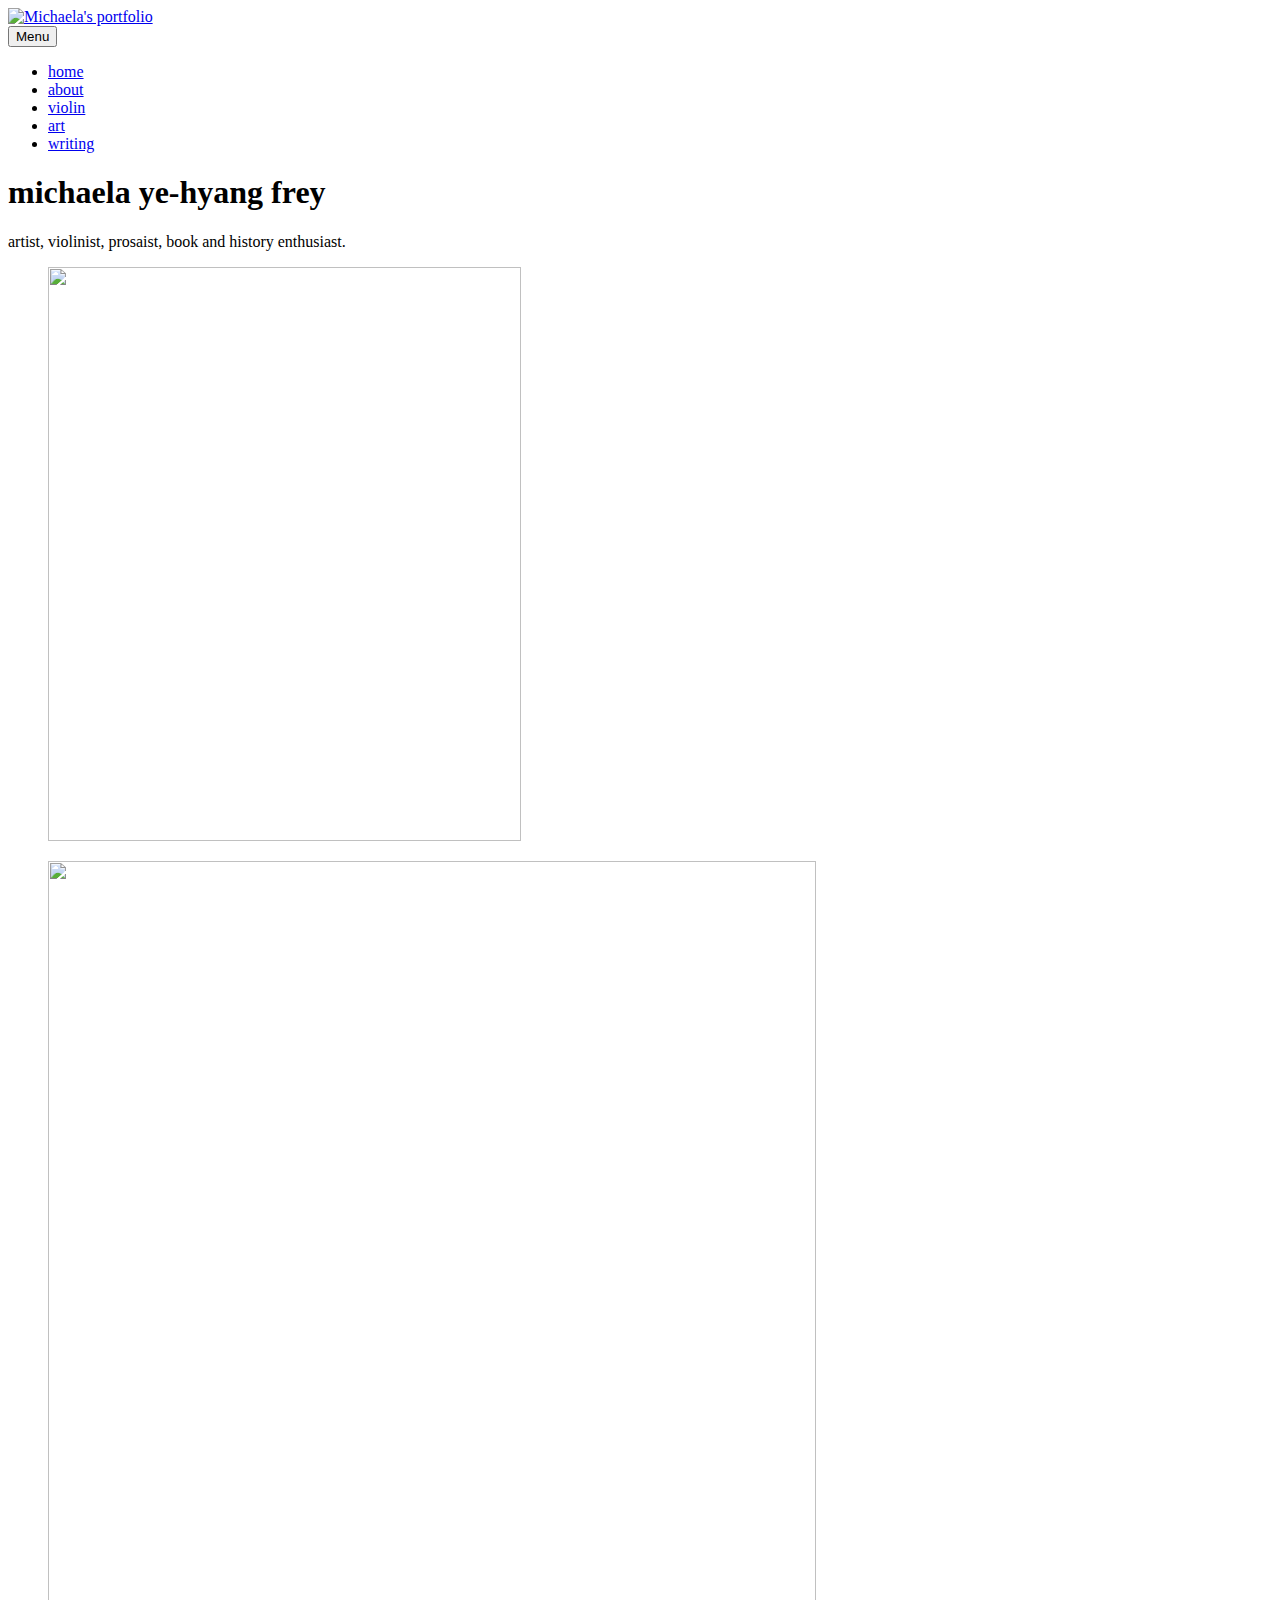
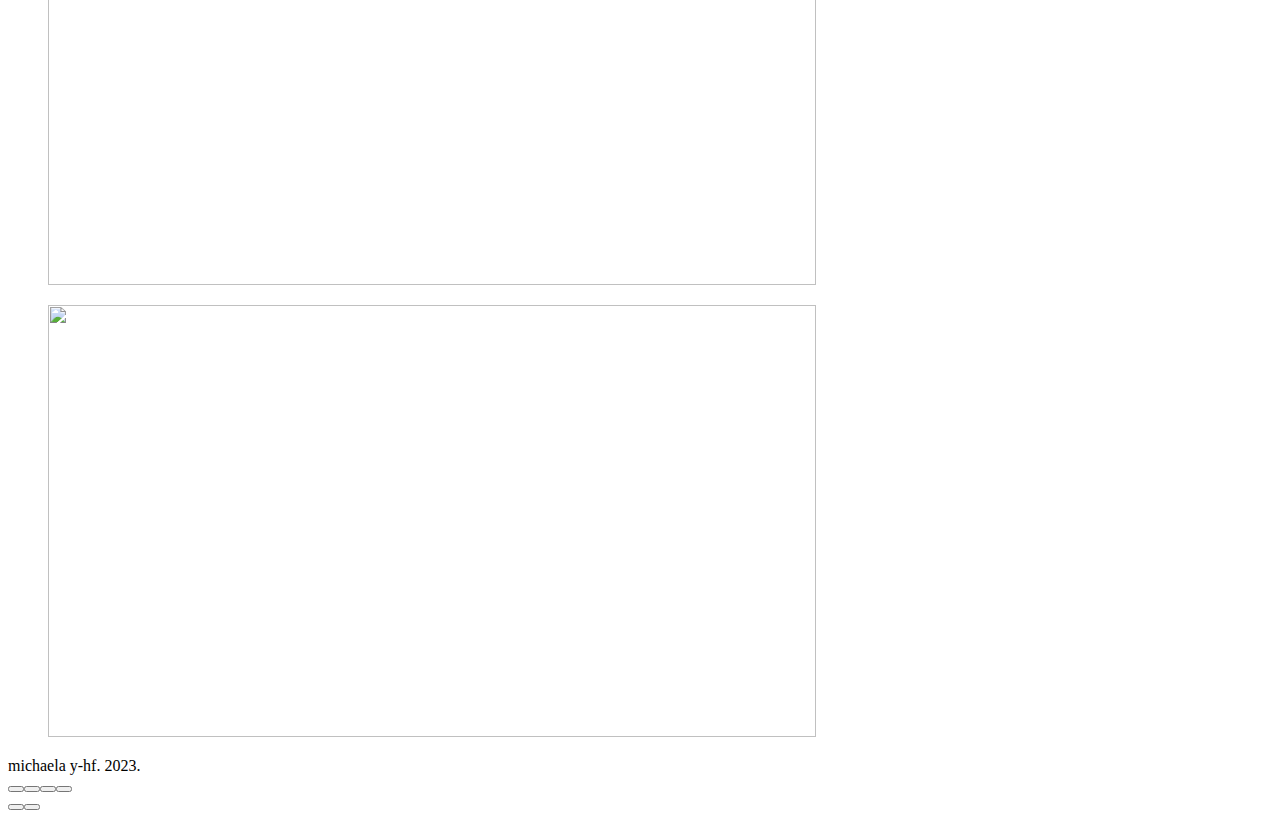
==== commit 58fa6a80: "Updated from Publii" ====
--- a/index.html
+++ b/index.html
@@ -1,12 +1,42 @@
-<!DOCTYPE html><html lang="en-gb"><head><meta charset="utf-8"><meta http-equiv="X-UA-Compatible" content="IE=edge"><meta name="viewport" content="width=device-width,initial-scale=1"><title>Michaela&#x27;s portfolio</title><meta name="description" content="The humble abode of an enthusiastic writer."><meta name="generator" content="Publii Open-Source CMS for Static Site"><link rel="canonical" href="https://micha.arceus.day/"><link rel="alternate" type="application/atom+xml" href="https://micha.arceus.day/feed.xml"><link rel="alternate" type="application/json" href="https://micha.arceus.day/feed.json"><meta property="og:title" content="Michaela's portfolio"><meta property="og:site_name" content="Michaela's portfolio"><meta property="og:description" content="The humble abode of an enthusiastic writer."><meta property="og:url" content="https://micha.arceus.day/"><meta property="og:type" content="website"><link rel="shortcut icon" href="https://micha.arceus.day/media/website/favicon-2.ico" type="image/x-icon"><link rel="preload" href="https://micha.arceus.day/assets/dynamic/fonts/redhatmono/redhatmono.woff2" as="font" type="font/woff2" crossorigin><link rel="stylesheet" href="https://micha.arceus.day/assets/css/style.css?v=5fd9aa8a9c6bffa5d33ed83f36230fe4"><script type="application/ld+json">{"@context":"http://schema.org","@type":"Organization","name":"Michaela's portfolio","url":"https://micha.arceus.day/"}</script><noscript><style>img[loading] {
+<!DOCTYPE html><html lang="en-gb"><head><meta charset="utf-8"><meta http-equiv="X-UA-Compatible" content="IE=edge"><meta name="viewport" content="width=device-width,initial-scale=1"><title>Michaela&#x27;s portfolio</title><meta name="description" content="The humble abode of an enthusiastic writer."><meta name="generator" content="Publii Open-Source CMS for Static Site"><link rel="canonical" href="https://micha.arceus.day/"><link rel="alternate" type="application/atom+xml" href="https://micha.arceus.day/feed.xml"><link rel="alternate" type="application/json" href="https://micha.arceus.day/feed.json"><meta property="og:title" content="Michaela's portfolio"><meta property="og:image" content="https://micha.arceus.day/media/website/IMG_1855-modified.png"><meta property="og:site_name" content="Michaela's portfolio"><meta property="og:description" content="The humble abode of an enthusiastic writer."><meta property="og:url" content="https://micha.arceus.day/"><meta property="og:type" content="website"><link rel="stylesheet" href="https://micha.arceus.day/assets/css/style.css?v=124fd334c77b283a0db3be04f6d9640d"><link rel="stylesheet" href="https://micha.arceus.day/assets/css/photoswipe.css?v=da6e9be0fa855edd3610e97c1d4e38d9"><script type="application/ld+json">{"@context":"http://schema.org","@type":"Organization","name":"Michaela's portfolio","logo":"https://micha.arceus.day/media/website/IMG_1855-modified.png","url":"https://micha.arceus.day/"}</script><style>.pswp--svg .pswp__button,
+		                 .pswp--svg .pswp__button--arrow--left:before,
+		                 .pswp--svg .pswp__button--arrow--right:before {
+			                background-image: url(https://micha.arceus.day/assets/svg/gallery-icons-light.svg);
+		                 }</style><noscript><style>img[loading] {
                     opacity: 1;
-                }</style></noscript></head><body><div class="site-container"><header class="top" id="js-header"><a class="logo" href="https://micha.arceus.day/">Michaela&#x27;s portfolio</a><nav class="navbar js-navbar"><button class="navbar__toggle js-toggle" aria-label="Menu" aria-haspopup="true" aria-expanded="false"><span class="navbar__toggle-box"><span class="navbar__toggle-inner">Menu</span></span></button><ul class="navbar__menu"><li class="active"><a href="https://micha.arceus.day/" target="_self">home</a></li><li><a href="https://micha.arceus.day/michaela-ye-hyang-frey-2.html" target="_self">about</a></li><li><a href="https://micha.arceus.day/violin.html" target="_self">violin</a></li><li><a href="https://micha.arceus.day/art.html" target="_self">art</a></li><li><a href="https://micha.arceus.day/writing.html" target="_self">writing</a></li></ul></nav></header><main><div class="hero"><figure class="hero__image hero__image--overlay"><img src="https://micha.arceus.day/media/website/DSC01641-2.JPEG" srcset="https://micha.arceus.day/media/website/responsive/DSC01641-2-xs.JPEG 300w, https://micha.arceus.day/media/website/responsive/DSC01641-2-sm.JPEG 480w, https://micha.arceus.day/media/website/responsive/DSC01641-2-md.JPEG 768w, https://micha.arceus.day/media/website/responsive/DSC01641-2-lg.JPEG 1024w, https://micha.arceus.day/media/website/responsive/DSC01641-2-xl.JPEG 1360w, https://micha.arceus.day/media/website/responsive/DSC01641-2-2xl.JPEG 1600w" sizes="100vw" loading="eager" width="3648" height="2736" alt=""></figure><header class="hero__content"><div class="wrapper"><h1><em>michaela ye-hyang frey</em></h1><p>artist, violinist, prosaist, and book and history enthusiast.</p></div></header></div><div class="feed"><article class="feed__item"><header class="wrapper"><div class="feed__meta"><time datetime="2023-09-16T23:36" class="feed__date">September 16, 2023</time></div><h2><a href="https://micha.arceus.day/gliese-art-collective.html">gliese art collective</a></h2></header><div class="feed__image"><a href="https://micha.arceus.day/gliese-art-collective.html"><img src="https://micha.arceus.day/media/posts/6/asudjsd.png" loading="lazy" height="384" width="556" alt="Hubble from Space"></a></div><div class="wrapper"><p>Here's my current project: Gliese Art Collective. To inspire equity&hellip;</p><a href="https://micha.arceus.day/gliese-art-collective.html" class="readmore feed__readmore">Continue reading...</a></div></article></div></main><footer class="footer"><div class="footer__copyright"><p>michaela yhf. 2023</p></div><button onclick="backToTopFunction()" id="backToTop" class="footer__bttop" aria-label="Back to top" title="Back to top"><svg><use xlink:href="https://micha.arceus.day/assets/svg/svg-map.svg#toparrow"/></svg></button></footer></div><script defer="defer" src="https://micha.arceus.day/assets/js/scripts.min.js?v=f47c11534595205f20935f0db2a62a85"></script><script>window.publiiThemeMenuConfig={mobileMenuMode:'overlay',animationSpeed:300,submenuWidth: 240,doubleClickTime:500,mobileMenuExpandableSubmenus:true,relatedContainerForOverlayMenuSelector:'.top'};</script><script>var images = document.querySelectorAll('img[loading]');
-        for (var i = 0; i < images.length; i++) {
-            if (images[i].complete) {
-                images[i].classList.add('is-loaded');
-            } else {
-                images[i].addEventListener('load', function () {
-                    this.classList.add('is-loaded');
-                }, false);
-            }
-        }</script></body></html>+                }</style></noscript></head><body><div class="container"><header class="header" id="js-header"><a href="https://micha.arceus.day/" class="logo"><img src="https://micha.arceus.day/media/website/IMG_1855-modified.png" alt="Michaela&#x27;s portfolio" width="" height=""></a><nav class="navbar js-navbar"><button class="navbar__toggle js-toggle" aria-label="Menu"><span class="navbar__toggle-box"><span class="navbar__toggle-inner">Menu</span></span></button><ul class="navbar__menu"><li class="active"><a href="https://micha.arceus.day/" target="_self">home</a></li><li><a href="https://micha.arceus.day/michaela-ye-hyang-frey-2.html" target="_self">about</a></li><li><a href="https://micha.arceus.day/violin.html" target="_self">violin</a></li><li><a href="https://micha.arceus.day/art.html" target="_self">art</a></li><li><a href="https://micha.arceus.day/writing.html" target="_self">writing</a></li></ul></nav></header><main><article class="post wrapper"><header class="hero"><h1 class="post__title">michaela ye-hyang frey</h1></header><div class="post__entry"><p>artist, violinist, prosaist, book and history enthusiast.</p><div class="gallery-wrapper"><div class="gallery" data-columns="3"><figure class="gallery__item"><a href="https://micha.arceus.day/media/posts/1/gallery/78ab775f06e9a70665bb8c5c96342bb7.jpg" data-size="473x574"><img loading="lazy" src="https://micha.arceus.day/media/posts/1/gallery/78ab775f06e9a70665bb8c5c96342bb7-thumbnail.jpg" height="574" width="473" alt=""></a></figure><figure class="gallery__item"><a href="https://micha.arceus.day/media/posts/1/gallery/me1.jpg" data-size="3025x4034"><img loading="lazy" src="https://micha.arceus.day/media/posts/1/gallery/me1-thumbnail.jpg" height="1024" width="768" alt=""></a></figure><figure class="gallery__item"><a href="https://micha.arceus.day/media/posts/1/gallery/tumblr_a34145db5d796cf869210dfd9017fcb5_37ba75f5_2048.jpeg" data-size="1920x1080"><img loading="lazy" src="https://micha.arceus.day/media/posts/1/gallery/tumblr_a34145db5d796cf869210dfd9017fcb5_37ba75f5_2048-thumbnail.jpeg" height="432" width="768" alt=""></a></figure></div></div></div></article></main><footer class="footer"><div class="footer__copyright">michaela y-hf. 2023.</div></footer></div><script defer="defer" src="https://micha.arceus.day/assets/js/scripts.min.js?v=620157e86bfc246cfef480b1b4aadb48"></script><script>window.publiiThemeMenuConfig={mobileMenuMode:'sidebar',animationSpeed:300,submenuWidth: 'auto',doubleClickTime:500,mobileMenuExpandableSubmenus:true,relatedContainerForOverlayMenuSelector:'.navbar'};</script><script>/*<![CDATA[*/var images=document.querySelectorAll("img[loading]");for(var i=0;i<images.length;i++){if(images[i].complete){images[i].classList.add("is-loaded")}else{images[i].addEventListener("load",function(){this.classList.add("is-loaded")},false)}};/*]]>*/</script><script defer="defer" src="https://micha.arceus.day/assets/js/photoswipe.min.js?v=017385b552f7e0d979e2e2fe6f324015"></script><script defer="defer" src="https://micha.arceus.day/assets/js/photoswipe-ui-default.min.js?v=d067f0883540b1ddda0e2c9ad1b14260"></script><script>var initPhotoSwipeFromDOM=function(gallerySelector){var parseThumbnailElements=function(el){var thumbElements=el.childNodes,numNodes=thumbElements.length,items=[],figureEl,linkEl,size,item;for(var i=0;i<numNodes;i++){figureEl=thumbElements[i];if(figureEl.nodeType!==1){continue;}
+          linkEl=figureEl.children[0];size=linkEl.getAttribute('data-size').split('x');item={src:linkEl.getAttribute('href'),w:parseInt(size[0],10),h:parseInt(size[1],10)};if(figureEl.children.length>1){item.title=figureEl.children[1].innerHTML;}
+          if(linkEl.children.length>0){item.msrc=linkEl.children[0].getAttribute('src');}
+          item.el=figureEl;items.push(item);}
+          return items;};var closest=function closest(el,fn){return el&&(fn(el)?el:closest(el.parentNode,fn));};var onThumbnailsClick=function(e){e=e||window.event;e.preventDefault?e.preventDefault():e.returnValue=false;var eTarget=e.target||e.srcElement;var clickedListItem=closest(eTarget,function(el){return(el.tagName&&el.tagName.toUpperCase()==='FIGURE');});if(!clickedListItem){return;}
+          var clickedGallery=clickedListItem.parentNode,childNodes=clickedListItem.parentNode.childNodes,numChildNodes=childNodes.length,nodeIndex=0,index;for(var i=0;i<numChildNodes;i++){if(childNodes[i].nodeType!==1){continue;}
+          if(childNodes[i]===clickedListItem){index=nodeIndex;break;}
+          nodeIndex++;}
+          if(index>=0){openPhotoSwipe(index,clickedGallery);}
+          return false;};var photoswipeParseHash=function(){var hash=window.location.hash.substring(1),params={};if(hash.length<5){return params;}
+          var vars=hash.split('&');for(var i=0;i<vars.length;i++){if(!vars[i]){continue;}
+          var pair=vars[i].split('=');if(pair.length<2){continue;}
+          params[pair[0]]=pair[1];}
+          if(params.gid){params.gid=parseInt(params.gid,10);}
+          return params;};var openPhotoSwipe=function(index,galleryElement,disableAnimation,fromURL){var pswpElement=document.querySelectorAll('.pswp')[0],gallery,options,items;items=parseThumbnailElements(galleryElement);options={galleryUID:galleryElement.getAttribute('data-pswp-uid'),getThumbBoundsFn:function(index){var thumbnail=items[index].el.getElementsByTagName('img')[0],pageYScroll=window.pageYOffset||document.documentElement.scrollTop,rect=thumbnail.getBoundingClientRect();return{x:rect.left,y:rect.top+pageYScroll,w:rect.width};},
+          mainClass:'pswp--dark',
+          preload: [1,2],
+          hideAnimationDuration:200,
+          showAnimationDuration:0,
+          bgOpacity: 0.7,
+          showHideOpacity:true,
+          closeOnScroll: true,
+          arrowKeys: true,
+          closeEl: true,
+          captionEl: true,
+          fullscreenEl: true,
+          zoomEl: true,
+          shareEl: true,
+          counterEl: true,
+          arrowEl: true,
+          preloaderEl: true
+          };if(fromURL){if(options.galleryPIDs){for(var j=0;j<items.length;j++){if(items[j].pid==index){options.index=j;break;}}}else{options.index=parseInt(index,10)-1;}}else{options.index=parseInt(index,10);}
+          if(isNaN(options.index)){return;}
+          if(disableAnimation){options.showAnimationDuration=0;}
+          gallery=new PhotoSwipe(pswpElement,PhotoSwipeUI_Default,items,options);gallery.init();gallery.options.escKey=true;};var galleryElements=document.querySelectorAll(gallerySelector);for(var i=0,l=galleryElements.length;i<l;i++){galleryElements[i].setAttribute('data-pswp-uid',i+1);galleryElements[i].onclick=onThumbnailsClick;}
+          var hashData=photoswipeParseHash();if(hashData.pid&&hashData.gid){openPhotoSwipe(hashData.pid,galleryElements[hashData.gid-1],true,true);}};window.addEventListener('load', function () {initPhotoSwipeFromDOM('.gallery');}, false);</script><div class="pswp" tabindex="-1" role="dialog" aria-hidden="true"><div class="pswp__bg"></div><div class="pswp__scroll-wrap"><div class="pswp__container"><div class="pswp__item"></div><div class="pswp__item"></div><div class="pswp__item"></div></div><div class="pswp__ui pswp__ui--hidden"><div class="pswp__top-bar"><div class="pswp__counter"></div><button class="pswp__button pswp__button--close" title="Close (Esc)"></button><button class="pswp__button pswp__button--share" title="Share"></button><button class="pswp__button pswp__button--fs" title="Toggle fullscreen"></button><button class="pswp__button pswp__button--zoom" title="Zoom in/out"></button><div class="pswp__preloader"><div class="pswp__preloader__icn"><div class="pswp__preloader__cut"><div class="pswp__preloader__donut"></div></div></div></div></div><div class="pswp__share-modal pswp__share-modal--hidden pswp__single-tap"><div class="pswp__share-tooltip"></div></div><button class="pswp__button pswp__button--arrow--left" title="Previous (arrow left)"></button><button class="pswp__button pswp__button--arrow--right" title="Next (arrow right)"></button><div class="pswp__caption"><div class="pswp__caption__center"></div></div></div></div></div></body></html>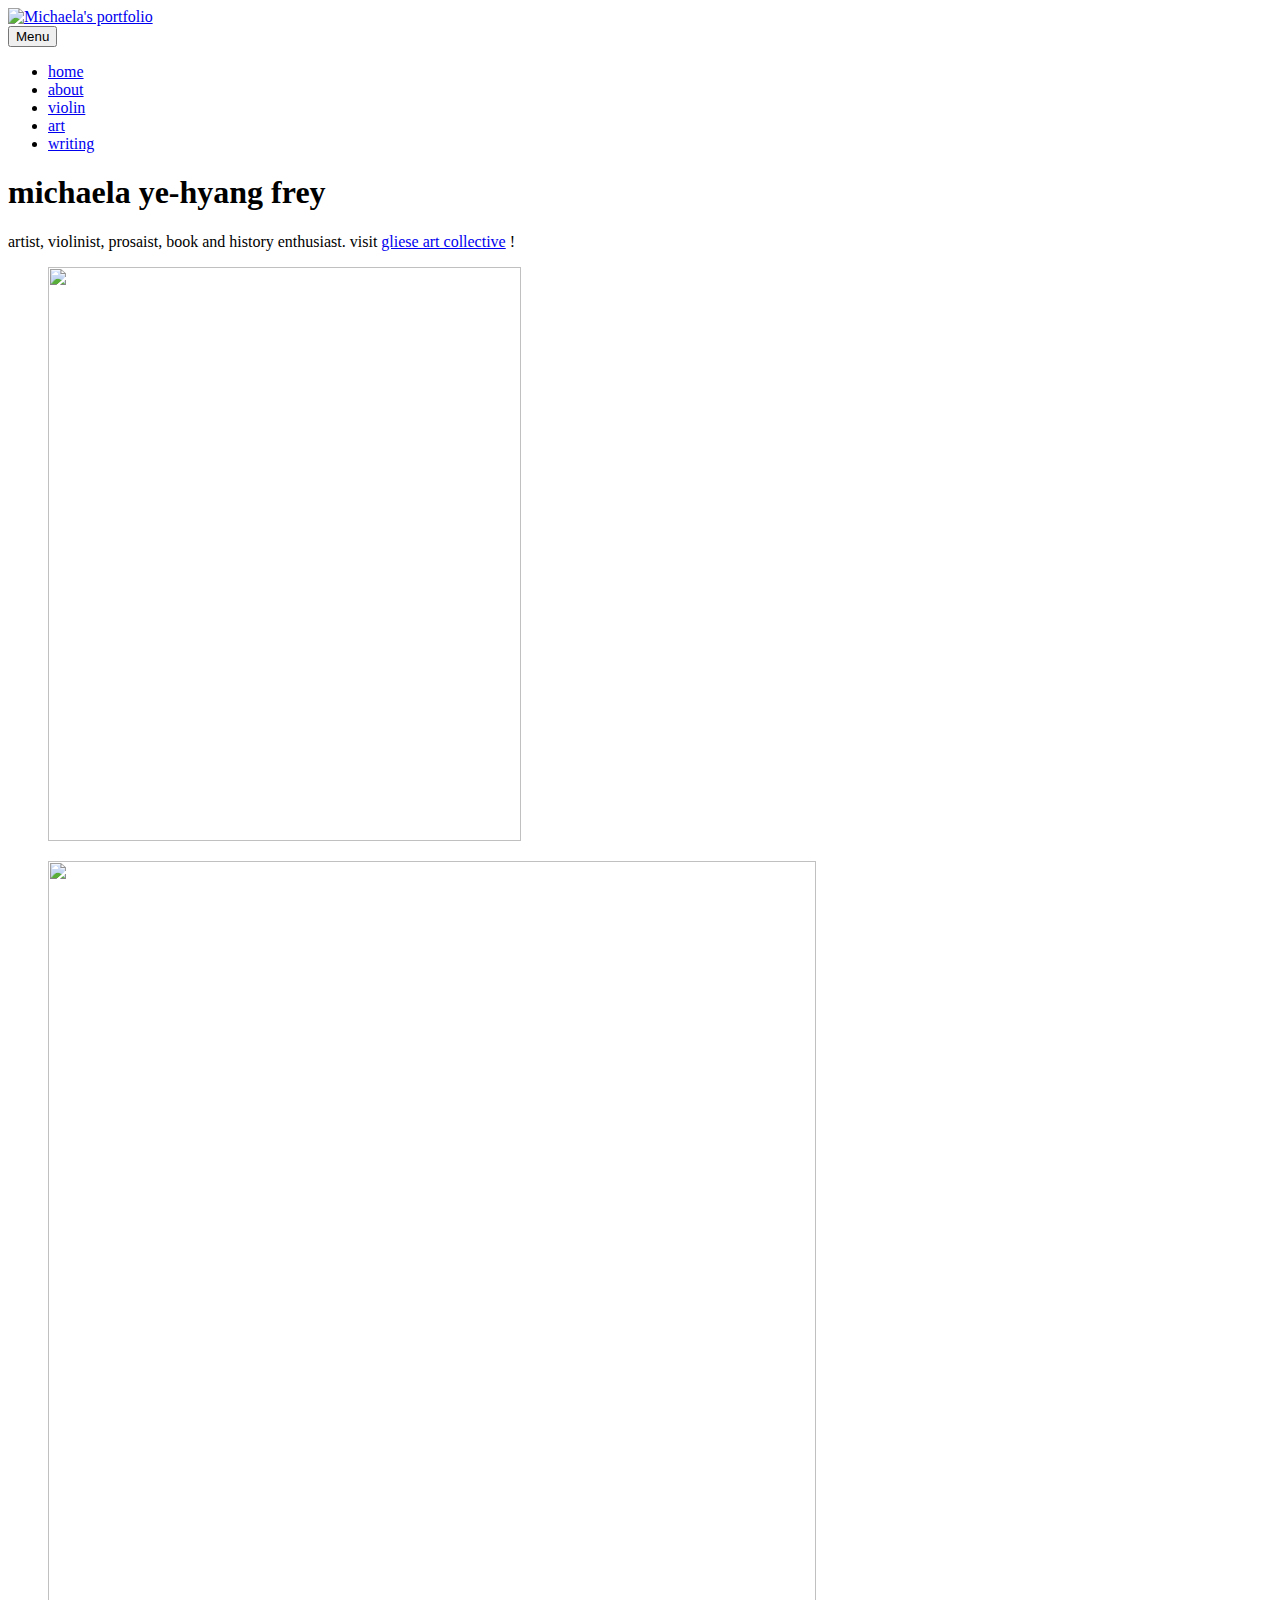
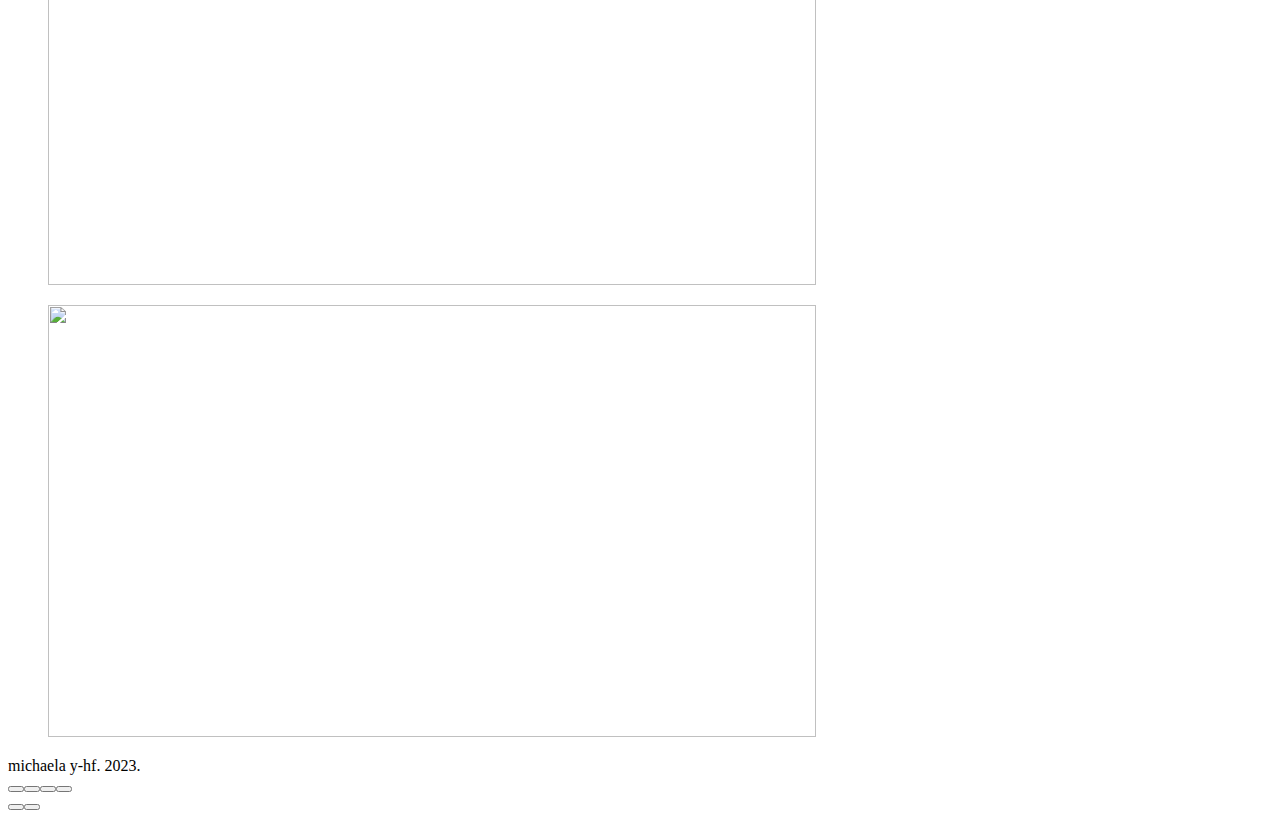
==== commit a4024d59: "Updated from Publii" ====
--- a/index.html
+++ b/index.html
@@ -1,10 +1,10 @@
-<!DOCTYPE html><html lang="en-gb"><head><meta charset="utf-8"><meta http-equiv="X-UA-Compatible" content="IE=edge"><meta name="viewport" content="width=device-width,initial-scale=1"><title>Michaela&#x27;s portfolio</title><meta name="description" content="The humble abode of an enthusiastic writer."><meta name="generator" content="Publii Open-Source CMS for Static Site"><link rel="canonical" href="https://micha.arceus.day/"><link rel="alternate" type="application/atom+xml" href="https://micha.arceus.day/feed.xml"><link rel="alternate" type="application/json" href="https://micha.arceus.day/feed.json"><meta property="og:title" content="Michaela's portfolio"><meta property="og:image" content="https://micha.arceus.day/media/website/IMG_1855-modified.png"><meta property="og:site_name" content="Michaela's portfolio"><meta property="og:description" content="The humble abode of an enthusiastic writer."><meta property="og:url" content="https://micha.arceus.day/"><meta property="og:type" content="website"><link rel="stylesheet" href="https://micha.arceus.day/assets/css/style.css?v=124fd334c77b283a0db3be04f6d9640d"><link rel="stylesheet" href="https://micha.arceus.day/assets/css/photoswipe.css?v=da6e9be0fa855edd3610e97c1d4e38d9"><script type="application/ld+json">{"@context":"http://schema.org","@type":"Organization","name":"Michaela's portfolio","logo":"https://micha.arceus.day/media/website/IMG_1855-modified.png","url":"https://micha.arceus.day/"}</script><style>.pswp--svg .pswp__button,
+<!DOCTYPE html><html lang="en-gb"><head><meta charset="utf-8"><meta http-equiv="X-UA-Compatible" content="IE=edge"><meta name="viewport" content="width=device-width,initial-scale=1"><title>Michaela&#x27;s portfolio</title><meta name="description" content="The humble abode of an enthusiastic writer."><meta name="generator" content="Publii Open-Source CMS for Static Site"><link rel="canonical" href="https://micha.arceus.day/"><link rel="alternate" type="application/atom+xml" href="https://micha.arceus.day/feed.xml"><link rel="alternate" type="application/json" href="https://micha.arceus.day/feed.json"><meta property="og:title" content="Michaela's portfolio"><meta property="og:image" content="https://micha.arceus.day/media/website/IMG_1855-modified.png"><meta property="og:site_name" content="Michaela's portfolio"><meta property="og:description" content="The humble abode of an enthusiastic writer."><meta property="og:url" content="https://micha.arceus.day/"><meta property="og:type" content="website"><link rel="preload" href="https://micha.arceus.day/assets/dynamic/fonts/domine/domine.woff2" as="font" type="font/woff2" crossorigin><link rel="stylesheet" href="https://micha.arceus.day/assets/css/style.css?v=e64af9b8dbfda84dc1cedd5fb1f10499"><link rel="stylesheet" href="https://micha.arceus.day/assets/css/photoswipe.css?v=da6e9be0fa855edd3610e97c1d4e38d9"><script type="application/ld+json">{"@context":"http://schema.org","@type":"Organization","name":"Michaela's portfolio","logo":"https://micha.arceus.day/media/website/IMG_1855-modified.png","url":"https://micha.arceus.day/"}</script><style>.pswp--svg .pswp__button,
 		                 .pswp--svg .pswp__button--arrow--left:before,
 		                 .pswp--svg .pswp__button--arrow--right:before {
 			                background-image: url(https://micha.arceus.day/assets/svg/gallery-icons-light.svg);
 		                 }</style><noscript><style>img[loading] {
                     opacity: 1;
-                }</style></noscript></head><body><div class="container"><header class="header" id="js-header"><a href="https://micha.arceus.day/" class="logo"><img src="https://micha.arceus.day/media/website/IMG_1855-modified.png" alt="Michaela&#x27;s portfolio" width="" height=""></a><nav class="navbar js-navbar"><button class="navbar__toggle js-toggle" aria-label="Menu"><span class="navbar__toggle-box"><span class="navbar__toggle-inner">Menu</span></span></button><ul class="navbar__menu"><li class="active"><a href="https://micha.arceus.day/" target="_self">home</a></li><li><a href="https://micha.arceus.day/michaela-ye-hyang-frey-2.html" target="_self">about</a></li><li><a href="https://micha.arceus.day/violin.html" target="_self">violin</a></li><li><a href="https://micha.arceus.day/art.html" target="_self">art</a></li><li><a href="https://micha.arceus.day/writing.html" target="_self">writing</a></li></ul></nav></header><main><article class="post wrapper"><header class="hero"><h1 class="post__title">michaela ye-hyang frey</h1></header><div class="post__entry"><p>artist, violinist, prosaist, book and history enthusiast.</p><div class="gallery-wrapper"><div class="gallery" data-columns="3"><figure class="gallery__item"><a href="https://micha.arceus.day/media/posts/1/gallery/78ab775f06e9a70665bb8c5c96342bb7.jpg" data-size="473x574"><img loading="lazy" src="https://micha.arceus.day/media/posts/1/gallery/78ab775f06e9a70665bb8c5c96342bb7-thumbnail.jpg" height="574" width="473" alt=""></a></figure><figure class="gallery__item"><a href="https://micha.arceus.day/media/posts/1/gallery/me1.jpg" data-size="3025x4034"><img loading="lazy" src="https://micha.arceus.day/media/posts/1/gallery/me1-thumbnail.jpg" height="1024" width="768" alt=""></a></figure><figure class="gallery__item"><a href="https://micha.arceus.day/media/posts/1/gallery/tumblr_a34145db5d796cf869210dfd9017fcb5_37ba75f5_2048.jpeg" data-size="1920x1080"><img loading="lazy" src="https://micha.arceus.day/media/posts/1/gallery/tumblr_a34145db5d796cf869210dfd9017fcb5_37ba75f5_2048-thumbnail.jpeg" height="432" width="768" alt=""></a></figure></div></div></div></article></main><footer class="footer"><div class="footer__copyright">michaela y-hf. 2023.</div></footer></div><script defer="defer" src="https://micha.arceus.day/assets/js/scripts.min.js?v=620157e86bfc246cfef480b1b4aadb48"></script><script>window.publiiThemeMenuConfig={mobileMenuMode:'sidebar',animationSpeed:300,submenuWidth: 'auto',doubleClickTime:500,mobileMenuExpandableSubmenus:true,relatedContainerForOverlayMenuSelector:'.navbar'};</script><script>/*<![CDATA[*/var images=document.querySelectorAll("img[loading]");for(var i=0;i<images.length;i++){if(images[i].complete){images[i].classList.add("is-loaded")}else{images[i].addEventListener("load",function(){this.classList.add("is-loaded")},false)}};/*]]>*/</script><script defer="defer" src="https://micha.arceus.day/assets/js/photoswipe.min.js?v=017385b552f7e0d979e2e2fe6f324015"></script><script defer="defer" src="https://micha.arceus.day/assets/js/photoswipe-ui-default.min.js?v=d067f0883540b1ddda0e2c9ad1b14260"></script><script>var initPhotoSwipeFromDOM=function(gallerySelector){var parseThumbnailElements=function(el){var thumbElements=el.childNodes,numNodes=thumbElements.length,items=[],figureEl,linkEl,size,item;for(var i=0;i<numNodes;i++){figureEl=thumbElements[i];if(figureEl.nodeType!==1){continue;}
+                }</style></noscript></head><body><div class="container"><header class="header" id="js-header"><a href="https://micha.arceus.day/" class="logo"><img src="https://micha.arceus.day/media/website/IMG_1855-modified.png" alt="Michaela&#x27;s portfolio" width="" height=""></a><nav class="navbar js-navbar"><button class="navbar__toggle js-toggle" aria-label="Menu"><span class="navbar__toggle-box"><span class="navbar__toggle-inner">Menu</span></span></button><ul class="navbar__menu"><li class="active"><a href="https://micha.arceus.day/" target="_self">home</a></li><li><a href="https://micha.arceus.day/michaela-ye-hyang-frey-2.html" target="_self">about</a></li><li><a href="https://micha.arceus.day/violin.html" target="_self">violin</a></li><li><a href="https://micha.arceus.day/art.html" target="_self">art</a></li><li><a href="https://micha.arceus.day/writing.html" target="_self">writing</a></li></ul></nav></header><main><article class="post wrapper"><header class="hero"><h1 class="post__title">michaela ye-hyang frey</h1></header><div class="post__entry"><p>artist, violinist, prosaist, book and history enthusiast. visit&nbsp;<a href="https://micha.arceus.day/gliese-art-collective.html">gliese art collective</a>&nbsp;!</p><div class="gallery-wrapper"><div class="gallery" data-columns="3"><figure class="gallery__item"><a href="https://micha.arceus.day/media/posts/1/gallery/78ab775f06e9a70665bb8c5c96342bb7.jpg" data-size="473x574"><img loading="lazy" src="https://micha.arceus.day/media/posts/1/gallery/78ab775f06e9a70665bb8c5c96342bb7-thumbnail.jpg" height="574" width="473" alt=""></a></figure><figure class="gallery__item"><a href="https://micha.arceus.day/media/posts/1/gallery/me1.jpg" data-size="3025x4034"><img loading="lazy" src="https://micha.arceus.day/media/posts/1/gallery/me1-thumbnail.jpg" height="1024" width="768" alt=""></a></figure><figure class="gallery__item"><a href="https://micha.arceus.day/media/posts/1/gallery/tumblr_a34145db5d796cf869210dfd9017fcb5_37ba75f5_2048.jpeg" data-size="1920x1080"><img loading="lazy" src="https://micha.arceus.day/media/posts/1/gallery/tumblr_a34145db5d796cf869210dfd9017fcb5_37ba75f5_2048-thumbnail.jpeg" height="432" width="768" alt=""></a></figure></div></div></div></article></main><footer class="footer"><div class="footer__copyright">michaela y-hf. 2023.</div></footer></div><script defer="defer" src="https://micha.arceus.day/assets/js/scripts.min.js?v=620157e86bfc246cfef480b1b4aadb48"></script><script>window.publiiThemeMenuConfig={mobileMenuMode:'sidebar',animationSpeed:300,submenuWidth: 'auto',doubleClickTime:500,mobileMenuExpandableSubmenus:true,relatedContainerForOverlayMenuSelector:'.navbar'};</script><script>/*<![CDATA[*/var images=document.querySelectorAll("img[loading]");for(var i=0;i<images.length;i++){if(images[i].complete){images[i].classList.add("is-loaded")}else{images[i].addEventListener("load",function(){this.classList.add("is-loaded")},false)}};/*]]>*/</script><script defer="defer" src="https://micha.arceus.day/assets/js/photoswipe.min.js?v=017385b552f7e0d979e2e2fe6f324015"></script><script defer="defer" src="https://micha.arceus.day/assets/js/photoswipe-ui-default.min.js?v=d067f0883540b1ddda0e2c9ad1b14260"></script><script>var initPhotoSwipeFromDOM=function(gallerySelector){var parseThumbnailElements=function(el){var thumbElements=el.childNodes,numNodes=thumbElements.length,items=[],figureEl,linkEl,size,item;for(var i=0;i<numNodes;i++){figureEl=thumbElements[i];if(figureEl.nodeType!==1){continue;}
           linkEl=figureEl.children[0];size=linkEl.getAttribute('data-size').split('x');item={src:linkEl.getAttribute('href'),w:parseInt(size[0],10),h:parseInt(size[1],10)};if(figureEl.children.length>1){item.title=figureEl.children[1].innerHTML;}
           if(linkEl.children.length>0){item.msrc=linkEl.children[0].getAttribute('src');}
           item.el=figureEl;items.push(item);}
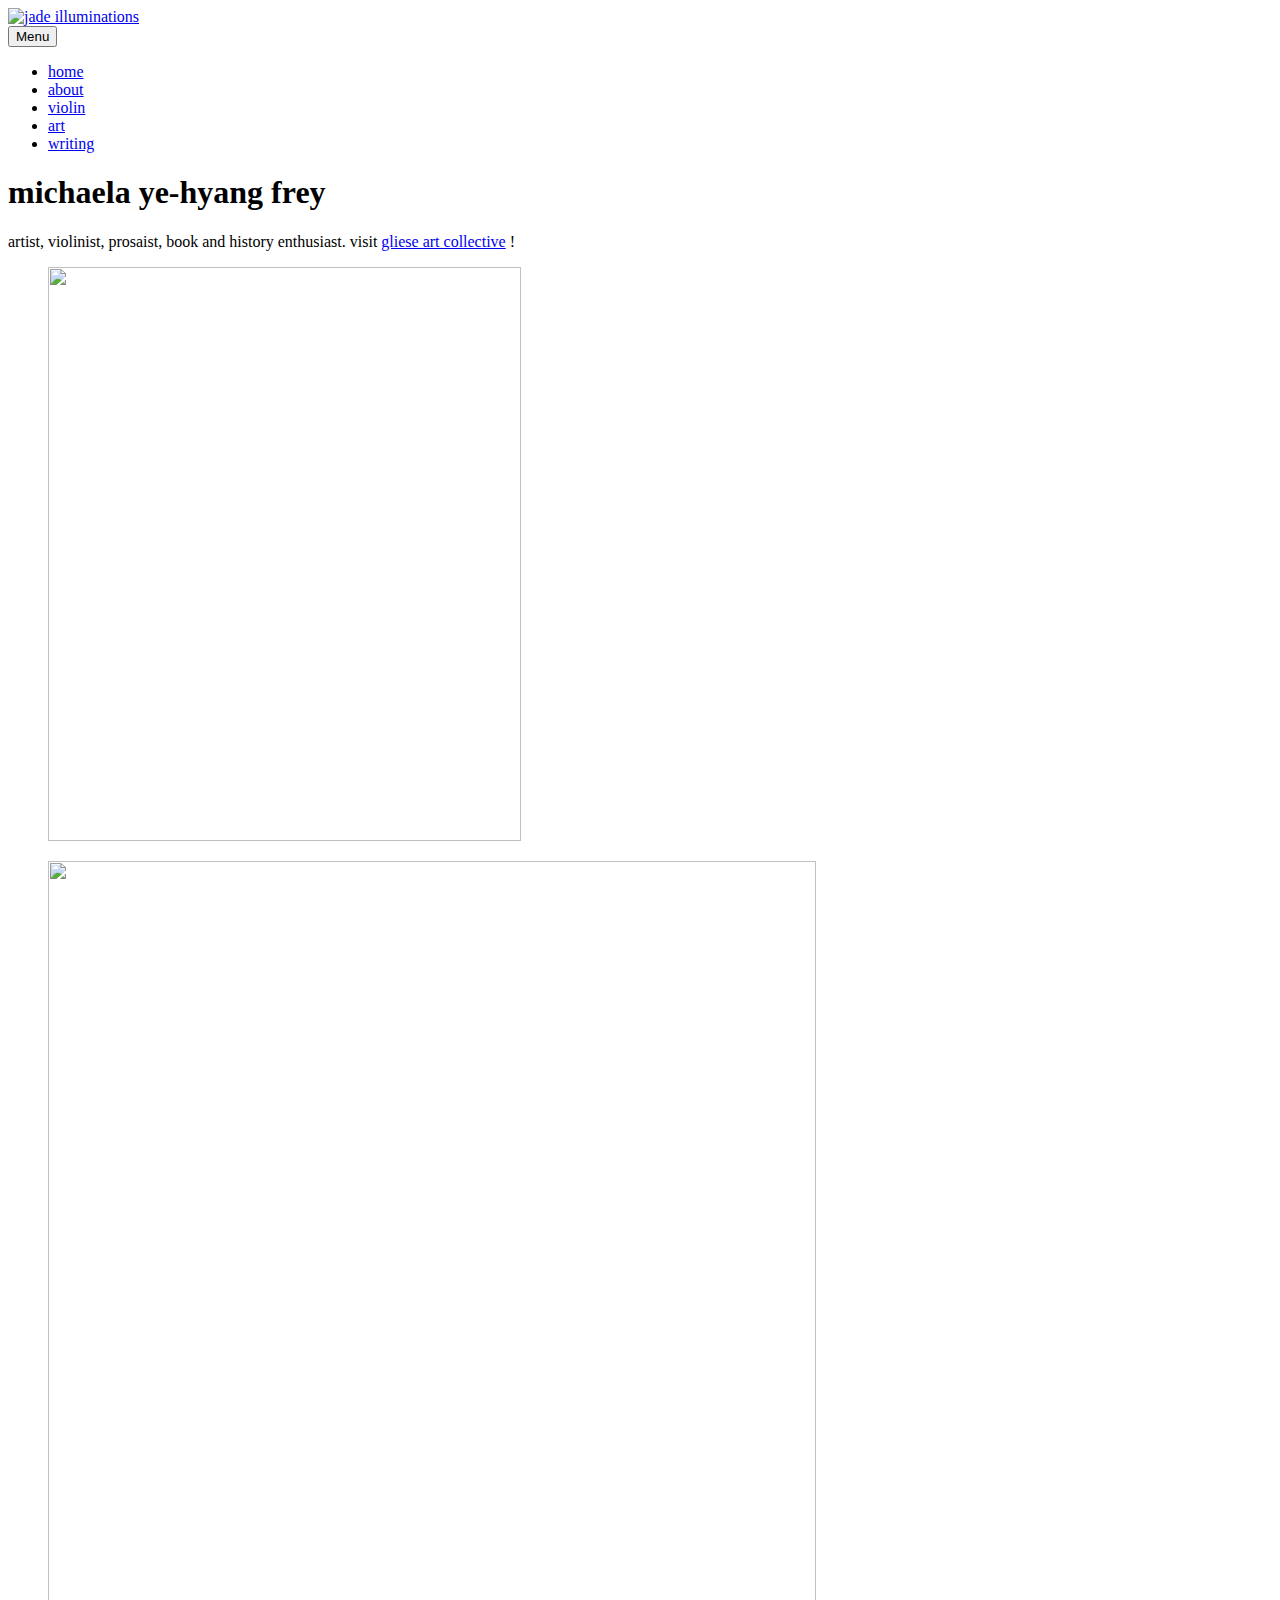
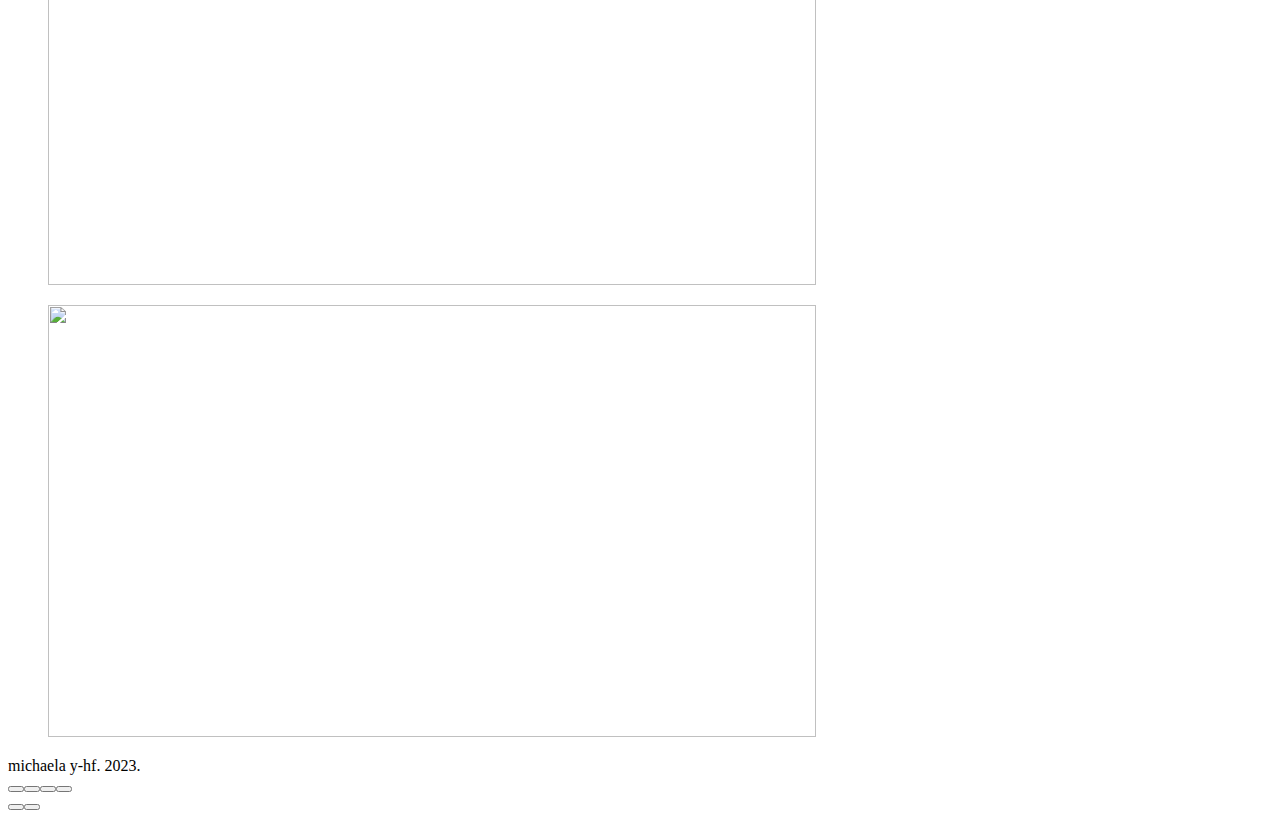
==== commit cf127a6c: "Updated from Publii" ====
--- a/index.html
+++ b/index.html
@@ -1,10 +1,10 @@
-<!DOCTYPE html><html lang="en-gb"><head><meta charset="utf-8"><meta http-equiv="X-UA-Compatible" content="IE=edge"><meta name="viewport" content="width=device-width,initial-scale=1"><title>Michaela&#x27;s portfolio</title><meta name="description" content="The humble abode of an enthusiastic writer."><meta name="generator" content="Publii Open-Source CMS for Static Site"><link rel="canonical" href="https://micha.arceus.day/"><link rel="alternate" type="application/atom+xml" href="https://micha.arceus.day/feed.xml"><link rel="alternate" type="application/json" href="https://micha.arceus.day/feed.json"><meta property="og:title" content="Michaela's portfolio"><meta property="og:image" content="https://micha.arceus.day/media/website/IMG_1855-modified.png"><meta property="og:site_name" content="Michaela's portfolio"><meta property="og:description" content="The humble abode of an enthusiastic writer."><meta property="og:url" content="https://micha.arceus.day/"><meta property="og:type" content="website"><link rel="preload" href="https://micha.arceus.day/assets/dynamic/fonts/domine/domine.woff2" as="font" type="font/woff2" crossorigin><link rel="stylesheet" href="https://micha.arceus.day/assets/css/style.css?v=e64af9b8dbfda84dc1cedd5fb1f10499"><link rel="stylesheet" href="https://micha.arceus.day/assets/css/photoswipe.css?v=da6e9be0fa855edd3610e97c1d4e38d9"><script type="application/ld+json">{"@context":"http://schema.org","@type":"Organization","name":"Michaela's portfolio","logo":"https://micha.arceus.day/media/website/IMG_1855-modified.png","url":"https://micha.arceus.day/"}</script><style>.pswp--svg .pswp__button,
+<!DOCTYPE html><html lang="en-gb"><head><meta charset="utf-8"><meta http-equiv="X-UA-Compatible" content="IE=edge"><meta name="viewport" content="width=device-width,initial-scale=1"><title>jade illuminations</title><meta name="description" content="Michaela's portfolio."><meta name="generator" content="Publii Open-Source CMS for Static Site"><link rel="canonical" href="https://micha.arceus.day/"><link rel="alternate" type="application/atom+xml" href="https://micha.arceus.day/feed.xml"><link rel="alternate" type="application/json" href="https://micha.arceus.day/feed.json"><meta property="og:title" content="jade illuminations"><meta property="og:image" content="https://micha.arceus.day/media/website/IMG_1855-modified.png"><meta property="og:site_name" content="jade illuminations"><meta property="og:description" content="Michaela's portfolio."><meta property="og:url" content="https://micha.arceus.day/"><meta property="og:type" content="website"><link rel="shortcut icon" href="https://micha.arceus.day/media/website/favicon.png" type="image/png"><link rel="preload" href="https://micha.arceus.day/assets/dynamic/fonts/domine/domine.woff2" as="font" type="font/woff2" crossorigin><link rel="stylesheet" href="https://micha.arceus.day/assets/css/style.css?v=e64af9b8dbfda84dc1cedd5fb1f10499"><link rel="stylesheet" href="https://micha.arceus.day/assets/css/photoswipe.css?v=da6e9be0fa855edd3610e97c1d4e38d9"><script type="application/ld+json">{"@context":"http://schema.org","@type":"Organization","name":"jade illuminations","logo":"https://micha.arceus.day/media/website/IMG_1855-modified.png","url":"https://micha.arceus.day/"}</script><style>.pswp--svg .pswp__button,
 		                 .pswp--svg .pswp__button--arrow--left:before,
 		                 .pswp--svg .pswp__button--arrow--right:before {
 			                background-image: url(https://micha.arceus.day/assets/svg/gallery-icons-light.svg);
 		                 }</style><noscript><style>img[loading] {
                     opacity: 1;
-                }</style></noscript></head><body><div class="container"><header class="header" id="js-header"><a href="https://micha.arceus.day/" class="logo"><img src="https://micha.arceus.day/media/website/IMG_1855-modified.png" alt="Michaela&#x27;s portfolio" width="" height=""></a><nav class="navbar js-navbar"><button class="navbar__toggle js-toggle" aria-label="Menu"><span class="navbar__toggle-box"><span class="navbar__toggle-inner">Menu</span></span></button><ul class="navbar__menu"><li class="active"><a href="https://micha.arceus.day/" target="_self">home</a></li><li><a href="https://micha.arceus.day/michaela-ye-hyang-frey-2.html" target="_self">about</a></li><li><a href="https://micha.arceus.day/violin.html" target="_self">violin</a></li><li><a href="https://micha.arceus.day/art.html" target="_self">art</a></li><li><a href="https://micha.arceus.day/writing.html" target="_self">writing</a></li></ul></nav></header><main><article class="post wrapper"><header class="hero"><h1 class="post__title">michaela ye-hyang frey</h1></header><div class="post__entry"><p>artist, violinist, prosaist, book and history enthusiast. visit&nbsp;<a href="https://micha.arceus.day/gliese-art-collective.html">gliese art collective</a>&nbsp;!</p><div class="gallery-wrapper"><div class="gallery" data-columns="3"><figure class="gallery__item"><a href="https://micha.arceus.day/media/posts/1/gallery/78ab775f06e9a70665bb8c5c96342bb7.jpg" data-size="473x574"><img loading="lazy" src="https://micha.arceus.day/media/posts/1/gallery/78ab775f06e9a70665bb8c5c96342bb7-thumbnail.jpg" height="574" width="473" alt=""></a></figure><figure class="gallery__item"><a href="https://micha.arceus.day/media/posts/1/gallery/me1.jpg" data-size="3025x4034"><img loading="lazy" src="https://micha.arceus.day/media/posts/1/gallery/me1-thumbnail.jpg" height="1024" width="768" alt=""></a></figure><figure class="gallery__item"><a href="https://micha.arceus.day/media/posts/1/gallery/tumblr_a34145db5d796cf869210dfd9017fcb5_37ba75f5_2048.jpeg" data-size="1920x1080"><img loading="lazy" src="https://micha.arceus.day/media/posts/1/gallery/tumblr_a34145db5d796cf869210dfd9017fcb5_37ba75f5_2048-thumbnail.jpeg" height="432" width="768" alt=""></a></figure></div></div></div></article></main><footer class="footer"><div class="footer__copyright">michaela y-hf. 2023.</div></footer></div><script defer="defer" src="https://micha.arceus.day/assets/js/scripts.min.js?v=620157e86bfc246cfef480b1b4aadb48"></script><script>window.publiiThemeMenuConfig={mobileMenuMode:'sidebar',animationSpeed:300,submenuWidth: 'auto',doubleClickTime:500,mobileMenuExpandableSubmenus:true,relatedContainerForOverlayMenuSelector:'.navbar'};</script><script>/*<![CDATA[*/var images=document.querySelectorAll("img[loading]");for(var i=0;i<images.length;i++){if(images[i].complete){images[i].classList.add("is-loaded")}else{images[i].addEventListener("load",function(){this.classList.add("is-loaded")},false)}};/*]]>*/</script><script defer="defer" src="https://micha.arceus.day/assets/js/photoswipe.min.js?v=017385b552f7e0d979e2e2fe6f324015"></script><script defer="defer" src="https://micha.arceus.day/assets/js/photoswipe-ui-default.min.js?v=d067f0883540b1ddda0e2c9ad1b14260"></script><script>var initPhotoSwipeFromDOM=function(gallerySelector){var parseThumbnailElements=function(el){var thumbElements=el.childNodes,numNodes=thumbElements.length,items=[],figureEl,linkEl,size,item;for(var i=0;i<numNodes;i++){figureEl=thumbElements[i];if(figureEl.nodeType!==1){continue;}
+                }</style></noscript></head><body><div class="container"><header class="header" id="js-header"><a href="https://micha.arceus.day/" class="logo"><img src="https://micha.arceus.day/media/website/IMG_1855-modified.png" alt="jade illuminations" width="" height=""></a><nav class="navbar js-navbar"><button class="navbar__toggle js-toggle" aria-label="Menu"><span class="navbar__toggle-box"><span class="navbar__toggle-inner">Menu</span></span></button><ul class="navbar__menu"><li class="active"><a href="https://micha.arceus.day/" target="_self">home</a></li><li><a href="https://micha.arceus.day/michaela-ye-hyang-frey-2.html" target="_self">about</a></li><li><a href="https://micha.arceus.day/violin.html" target="_self">violin</a></li><li><a href="https://micha.arceus.day/art.html" target="_self">art</a></li><li><a href="https://micha.arceus.day/writing.html" target="_self">writing</a></li></ul></nav></header><main><article class="post wrapper"><header class="hero"><h1 class="post__title">michaela ye-hyang frey</h1></header><div class="post__entry"><p>artist, violinist, prosaist, book and history enthusiast. visit&nbsp;<a href="https://micha.arceus.day/gliese-art-collective.html">gliese art collective</a>&nbsp;!</p><div class="gallery-wrapper"><div class="gallery" data-columns="3"><figure class="gallery__item"><a href="https://micha.arceus.day/media/posts/1/gallery/78ab775f06e9a70665bb8c5c96342bb7.jpg" data-size="473x574"><img loading="lazy" src="https://micha.arceus.day/media/posts/1/gallery/78ab775f06e9a70665bb8c5c96342bb7-thumbnail.jpg" height="574" width="473" alt=""></a></figure><figure class="gallery__item"><a href="https://micha.arceus.day/media/posts/1/gallery/me1.jpg" data-size="3025x4034"><img loading="lazy" src="https://micha.arceus.day/media/posts/1/gallery/me1-thumbnail.jpg" height="1024" width="768" alt=""></a></figure><figure class="gallery__item"><a href="https://micha.arceus.day/media/posts/1/gallery/tumblr_a34145db5d796cf869210dfd9017fcb5_37ba75f5_2048.jpeg" data-size="1920x1080"><img loading="lazy" src="https://micha.arceus.day/media/posts/1/gallery/tumblr_a34145db5d796cf869210dfd9017fcb5_37ba75f5_2048-thumbnail.jpeg" height="432" width="768" alt=""></a></figure></div></div></div></article></main><footer class="footer"><div class="footer__copyright">michaela y-hf. 2023.</div></footer></div><script defer="defer" src="https://micha.arceus.day/assets/js/scripts.min.js?v=620157e86bfc246cfef480b1b4aadb48"></script><script>window.publiiThemeMenuConfig={mobileMenuMode:'sidebar',animationSpeed:300,submenuWidth: 'auto',doubleClickTime:500,mobileMenuExpandableSubmenus:true,relatedContainerForOverlayMenuSelector:'.navbar'};</script><script>/*<![CDATA[*/var images=document.querySelectorAll("img[loading]");for(var i=0;i<images.length;i++){if(images[i].complete){images[i].classList.add("is-loaded")}else{images[i].addEventListener("load",function(){this.classList.add("is-loaded")},false)}};/*]]>*/</script><script defer="defer" src="https://micha.arceus.day/assets/js/photoswipe.min.js?v=017385b552f7e0d979e2e2fe6f324015"></script><script defer="defer" src="https://micha.arceus.day/assets/js/photoswipe-ui-default.min.js?v=d067f0883540b1ddda0e2c9ad1b14260"></script><script>var initPhotoSwipeFromDOM=function(gallerySelector){var parseThumbnailElements=function(el){var thumbElements=el.childNodes,numNodes=thumbElements.length,items=[],figureEl,linkEl,size,item;for(var i=0;i<numNodes;i++){figureEl=thumbElements[i];if(figureEl.nodeType!==1){continue;}
           linkEl=figureEl.children[0];size=linkEl.getAttribute('data-size').split('x');item={src:linkEl.getAttribute('href'),w:parseInt(size[0],10),h:parseInt(size[1],10)};if(figureEl.children.length>1){item.title=figureEl.children[1].innerHTML;}
           if(linkEl.children.length>0){item.msrc=linkEl.children[0].getAttribute('src');}
           item.el=figureEl;items.push(item);}
